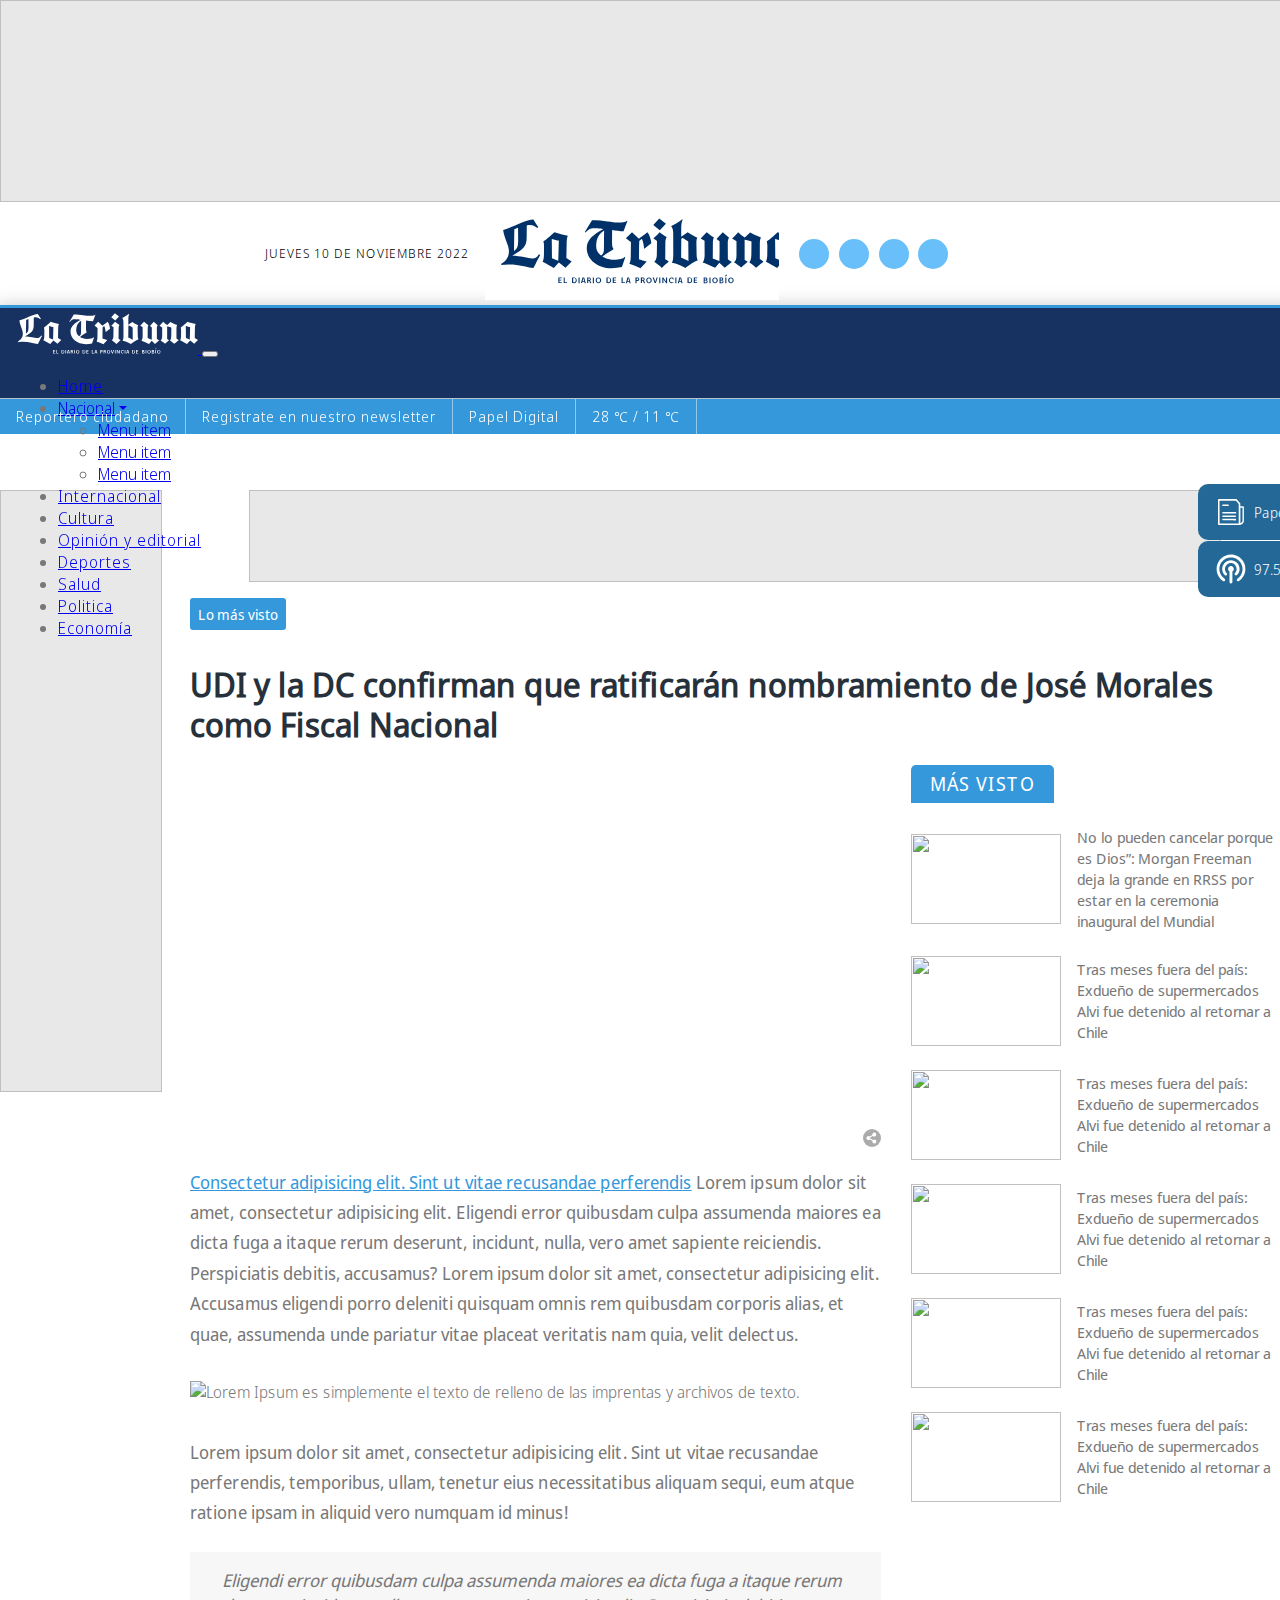
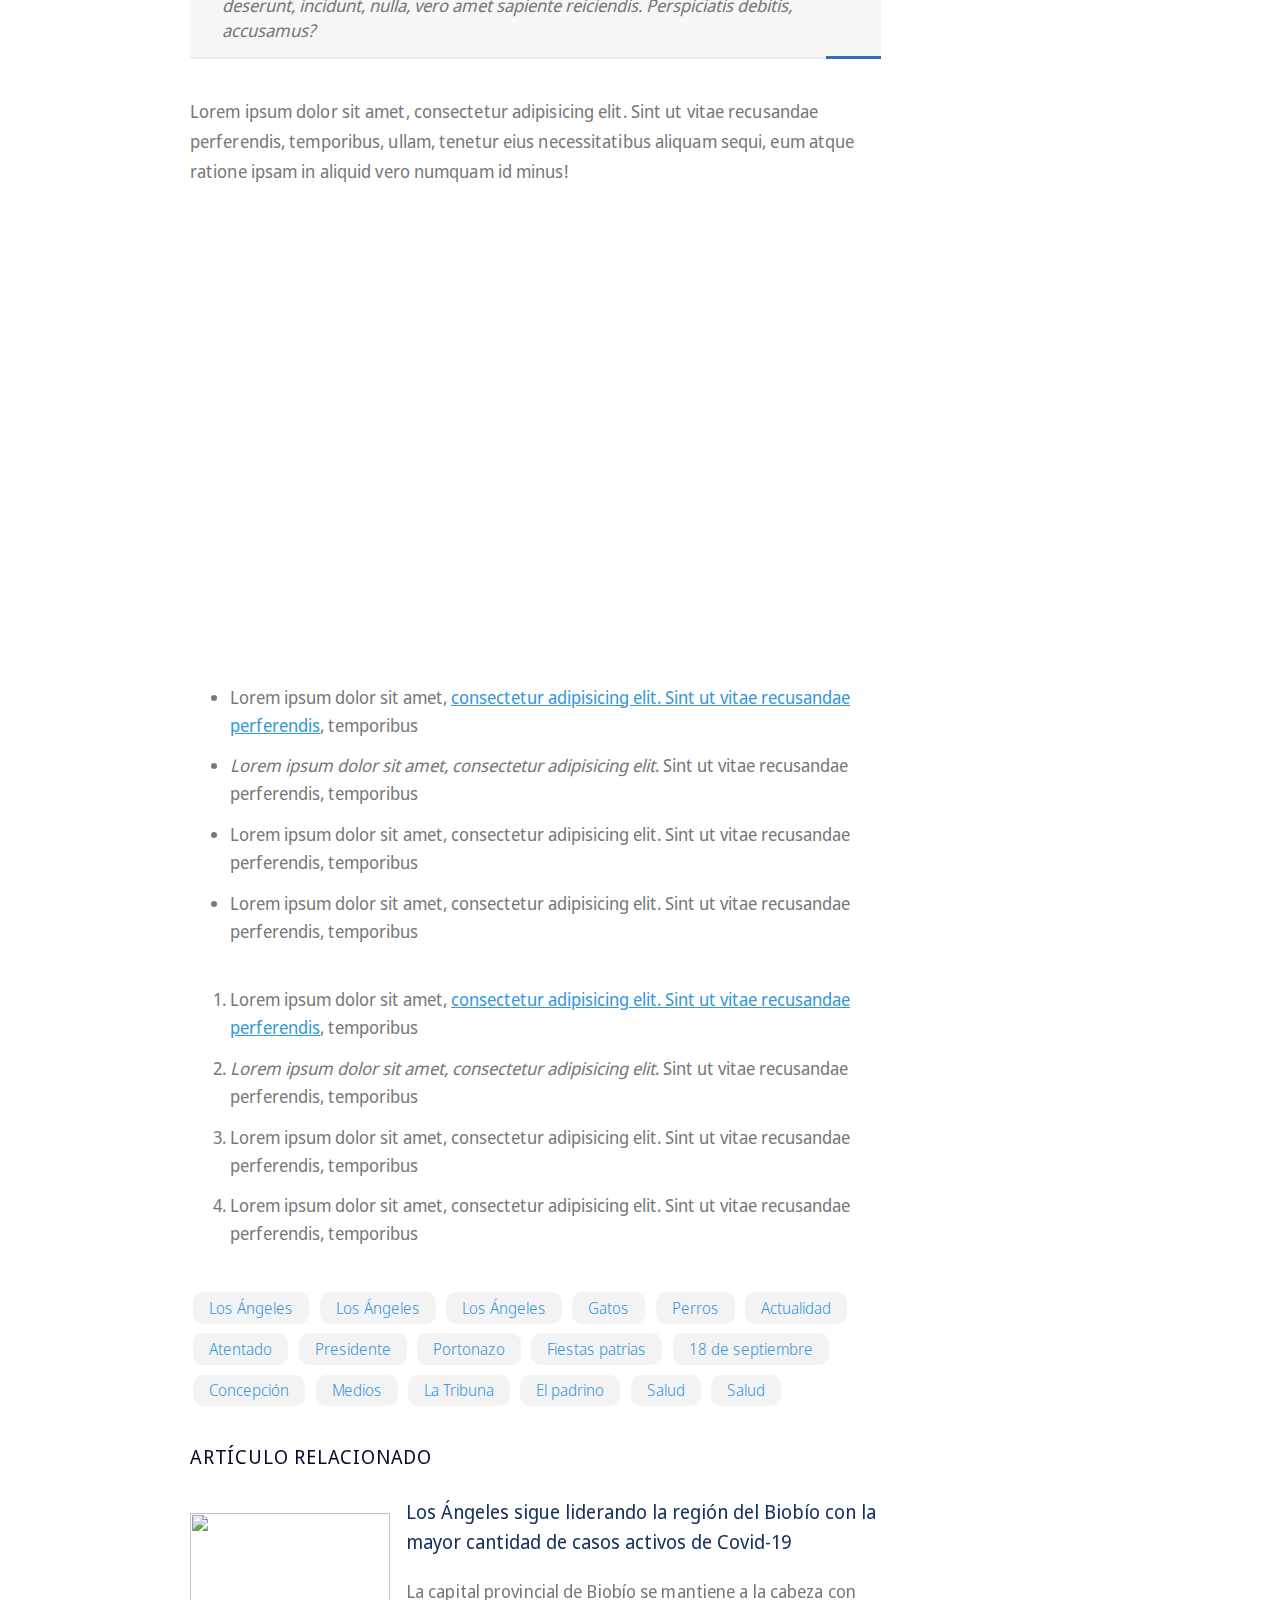
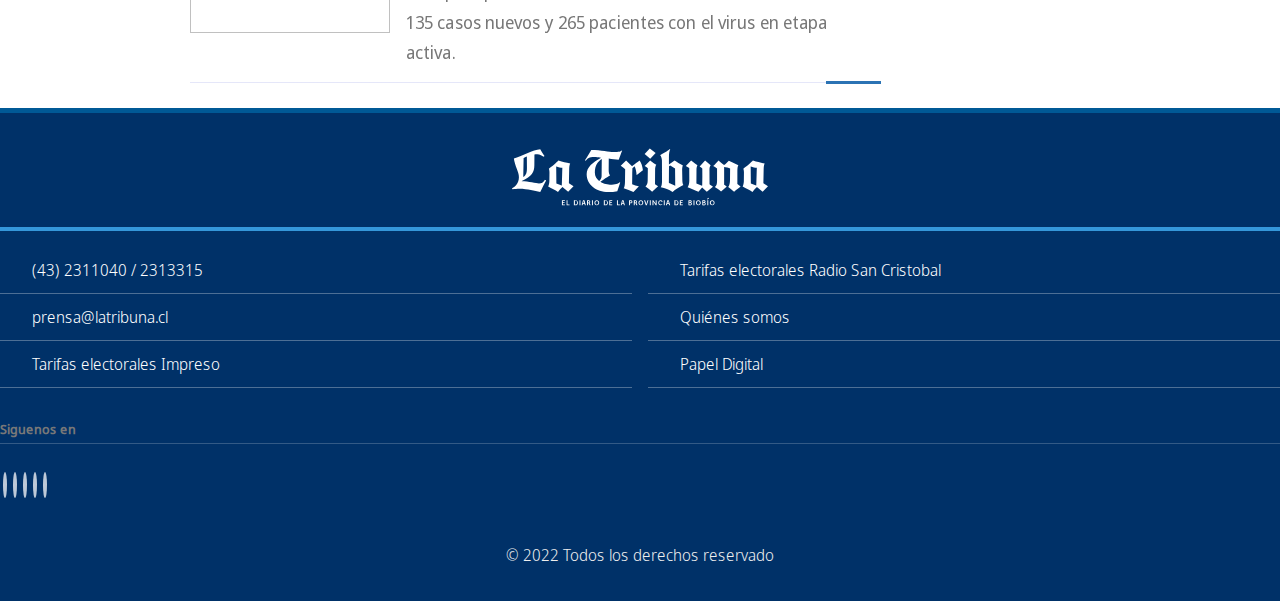
==== single.html @ 09b02135 "Se guardan los cambios se agrega el single" ====
<!DOCTYPE html>
<html lang="en">
<head>
	<meta charset="UTF-8">
	<title>La Tribuna</title>
	<meta name="viewport" content="width=device-width, initial-scale=1  maximum-scale=1 user-scalable=no">
	<meta name="mobile-web-app-capable" content="yes">
	<meta name="apple-mobile-web-app-capable" content="yes">
	<meta name="apple-touch-fullscreen" content="yes">
	<meta name="HandheldFriendly" content="True">
	<link href="https://cdn.jsdelivr.net/npm/bootstrap@5.2.2/dist/css/bootstrap.min.css" rel="stylesheet" integrity="sha384-Zenh87qX5JnK2Jl0vWa8Ck2rdkQ2Bzep5IDxbcnCeuOxjzrPF/et3URy9Bv1WTRi" crossorigin="anonymous">
	
	<link rel="shortcut icon" href="img/favicon.png">
	<link rel="stylesheet" href="css/main.css">
</head>
<body>

	<!-- INICIO HEADER -->
	<header id="brandAdds" class="ad-main-above-nav ad-banner-top-small-sticky">
		<!-- INICIO DE ADS SUPERIOR -->
		<div class="infoAdd">

		</div>
		<!-- CIERRE DE ADS SUPERIOR -->
		<div class="logoHeader container py-3">
			<div class="logoHeader__date">
				<p>Jueves 10 de Noviembre 2022</p>
			</div>
			<div class="logoHeader__img">
				<img src="./img/logo-header-azul.svg" alt="La Tribuna">
			</div>
			<div class="logoHeader__redes">
			
					<a href="" class="redes"><i class="fa fa-facebook"></i></a>
					<a href="" class="redes"><i class="fa fa-twitter"></i></a>
					<a href="" class="redes"><i class="fa fa-instagram"></i></a>
					<a href="" class="redes"><i class="fa-brands fa-youtube"></i></a>
			
			</div>
		</div>
	
		<div class="header__goup">
			<nav class="navbar navbar-expand-lg navbar-dark bg-dark">
				<div class="container">
				  <!-- <a id="logo" class="navbar-brand d-none d-sm-block d-md-block d-lg-none" href="#"> -->
				  <a id="logo" class="navbar-brand" href="#">
					<img class="img-fluid" src="./img/logo-header.svg"  alt="La Tribuna" width="180">
				  </a>
				  <button class="navbar-toggler" type="button" data-bs-toggle="collapse" data-bs-target="#navbarNav" aria-controls="navbarNav" aria-expanded="false" aria-label="Toggle navigation">
					<span class="navbar-toggler-icon"></span>
				  </button>
				  <div class="collapse navbar-collapse" id="navbarNav">
					<ul class="navbar-nav">
					  <li class="nav-item">
						<a class="nav-link" aria-current="page" href="#">Home</a>
					  </li>
					  <li class="btn-group">
						<a href="#" class="nav-link dropdown-toggle active" target="_blank" data-bs-toggle="dropdown" data-bs-auto-close="true" aria-expanded="false">Nacional</a>
						<ul class="dropdown-menu">
							<li><a class="dropdown-item" href="#">Menu item</a></li>
							<li><a class="dropdown-item" href="#">Menu item</a></li>
							<li><a class="dropdown-item" href="#">Menu item</a></li>
						</ul>
					  </li>
					  <li class="nav-item">
						<a class="nav-link" href="#">Internacional</a>
					  </li>
					  <li class="nav-item">
						<a class="nav-link" href="#">Cultura</a>
					  </li>
					  <li class="nav-item">
						<a class="nav-link" href="#">Opinión y editorial</a>
					  </li>
					  <li class="nav-item">
						<a class="nav-link" href="#">Deportes</a>
					  </li>
					  <li class="nav-item">
						<a class="nav-link" href="#">Salud</a>
					  </li>
					  <li class="nav-item">
						<a class="nav-link" href="#">Politica</a>
					  </li>
					  <li class="nav-item">
						<a class="nav-link" href="#">Economía</a>
					  </li>
					</ul>
				  </div>
				</div>
			</nav>
			<div class="redesComunidad">
					<div class="container otro">
						<ul class="opcionesRedes">
							<li><a href="#" target="_blank"><i class="fa-regular fa-message"></i> Reportero ciudadano</a></li>
							<li><a href="#" target="_blank"><i class="fa-solid fa-newspaper"></i> Registrate en nuestro newsletter</a></li>
							<li><a href="#" target="_blank"><i class="fa-regular fa-note-sticky"></i> Papel Digital</a></li>
							<li><a href="#" target="_blank"><i class="fa-solid fa-cloud-sun-rain"></i> 28 &#8451 / 11 &#8451</a></li>
						</ul>
					</div>
			</div>
		</div>

	
	
		
	</header>
	<!-- CIERRE HEADER -->

	<!-- INICIO DE RADIO -->
	<div class="radio">
		<a href="#" target="_blank">
			<img src="./img/icono-radio.svg" alt="Radio San Cristobal">
			<span>97.5 FM San Cristobal</span>
		</a>
	 </div>
	<!-- CIERRE DE RADIO -->

	<!-- INICIO DE RADIO -->
		<div class="edicionImpresa">
			<a href="#" target="_blank">
				<img src="./img/edicion-impresa.svg" alt="Edicion Impresa">
				<span>Papel digital</span>
			</a>
		</div>
	<!-- CIERRE DE RADIO -->

    <!-- INICIO DEL CONTAINER -->
	<div id="contentPost" class="container main-top-container" style="padding-top: 460px;">
        
        <!-- INICIO DE ASIDE -->
        <aside class="ad-aside">
            <!-- INCIO DE ADDS -->
            <div class="infoAdd__160-600" style="position: sticky; top: 120px;">
            </div>
            <!-- CIERRE DE ADDS -->
        </aside>
        <!-- CIERRE DE ASIDE -->

        <!-- INICIO DE ARTICLE CONTAINER -->
        <div class="article-container" id="post">
            <!-- INICIO DE ADDS -->
            <div class="infoAdd__970-90">
            </div>
            <!-- CIERRE DE ADDS -->

            <!-- INICIO DE POST CONTENT -->
            <div class="post__content">
                <!-- INICIO DE CATEGORIA -->
                <div class="category">
                    <a href="#" target="_blank">Lo más visto</a>
                </div>
                <!-- CIERRE DE CATEGORIA -->
                <h1>UDI y la DC confirman que ratificarán nombramiento de José Morales como Fiscal Nacional</h1>
                
            

                <div class="post-main-aside-container">
                    <!-- INICIO DE POST MAIN -->
                    <div class="post-main">
                        <div class="post-image" style="background-image: url(https://media.biobiochile.cl/wp-content/uploads/2022/11/jose-morales-750x400.jpg);">
                            <a href="https://media.biobiochile.cl/wp-content/uploads/2022/11/social-jose-morales-1200x633.jpg" target="_blank">
                                <div class="link-imagen"></div>
                            </a>
                        </div>
                            <!-- INICIO DE DATESHARE -->
                    <div class="dateShare mt-3">
                        <time class="text-secondary"><i class="fa-regular fa-clock"></i> 10:20</time>
                        <div class="share-tool">
                            <div class="despliega-redes">
                                <a href="#" title="Compartir esta nota en Facebook"><i class="fa-brands fa-square-facebook"></i></a>
                                <a href="#" title="¡Tuitealo!"><i class="fa-brands fa-square-twitter"></i></a>
                                <a href="#" title="Compartir esta nota en Whatsapp"><i class="fa-brands fa-square-whatsapp"></i></a>
                            </div>
                            <div class="icono-compartir"></div>
                        </div>
                    </div>
                    <!-- CIERRE DE DATESHARE -->
                    <p><a href="#" target="_blank">Consectetur adipisicing elit. Sint ut vitae recusandae perferendis</a> Lorem ipsum dolor sit amet, consectetur adipisicing elit. Eligendi error quibusdam culpa assumenda maiores ea dicta fuga a itaque rerum deserunt, incidunt, nulla, vero amet sapiente reiciendis. Perspiciatis debitis, accusamus? Lorem ipsum dolor sit amet, consectetur adipisicing elit. Accusamus eligendi porro deleniti quisquam omnis rem quibusdam corporis alias, et quae, assumenda unde pariatur vitae placeat veritatis nam quia, velit delectus.</p>
                        <img src="https://loremflickr.com/320/240?lock=1" alt="Lorem Ipsum es simplemente el texto de relleno de las imprentas y archivos de texto.">
                        <p>Lorem ipsum dolor sit amet, consectetur adipisicing elit. Sint ut vitae recusandae perferendis, temporibus, ullam, tenetur eius necessitatibus aliquam sequi, eum atque ratione ipsam in aliquid vero numquam id minus!</p>

						<div class="embed">
							<cite class="bottom-separator">Eligendi error quibusdam culpa assumenda maiores ea dicta fuga a itaque rerum deserunt, incidunt, nulla, vero amet sapiente reiciendis. Perspiciatis debitis, accusamus?</cite>
						</div>

						<p>Lorem ipsum dolor sit amet, consectetur adipisicing elit. Sint ut vitae recusandae perferendis, temporibus, ullam, tenetur eius necessitatibus aliquam sequi, eum atque ratione ipsam in aliquid vero numquam id minus!</p>
						
                        <!-- INICIO DE EMBED -->
						<div class="embed">

							<!-- Inicio Video -->
							<div class="containerIframe">
								<iframe class="responsive-iframe" src="https://player.vimeo.com/video/82481183?background=1" frameborder="0" allow="autoplay"></iframe>
							</div>
							<!-- /Inicio Video -->
						
							<ul>
								<li>Lorem ipsum dolor sit amet, <a href="#" target="_blank">consectetur adipisicing elit. Sint ut vitae recusandae perferendis</a>, temporibus</li>
								<li><i>Lorem ipsum dolor sit amet, consectetur adipisicing elit</i>. Sint ut vitae recusandae perferendis, temporibus</li>
								<li>Lorem ipsum dolor sit amet, consectetur adipisicing elit. Sint ut vitae recusandae perferendis, temporibus</li>
								<li>Lorem ipsum dolor sit amet, consectetur adipisicing elit. Sint ut vitae recusandae perferendis, temporibus</li>
							</ul>
							<!-- / Lista -->

							<ol>
								<li>Lorem ipsum dolor sit amet, <a href="#" target="_blank">consectetur adipisicing elit. Sint ut vitae recusandae perferendis</a>, temporibus</li>
								<li><i>Lorem ipsum dolor sit amet, consectetur adipisicing elit</i>. Sint ut vitae recusandae perferendis, temporibus</li>
								<li>Lorem ipsum dolor sit amet, consectetur adipisicing elit. Sint ut vitae recusandae perferendis, temporibus</li>
								<li>Lorem ipsum dolor sit amet, consectetur adipisicing elit. Sint ut vitae recusandae perferendis, temporibus</li>
							</ol>
							<!-- Cierre Video -->

                            
                    </div>
                    <!-- CIERRE DE EMBED -->

                    <!-- INICIO DE EMBED -->
                    <div class="embed">
                        <a class="tag-link" href="/tag/los-angeles" title="Los Ángeles">Los Ángeles</a>
                        <a class="tag-link" href="/tag/salud" title="Salud">Los Ángeles</a>
                        <a class="tag-link" href="/tag/salud" title="Salud">Los Ángeles</a>
                        <a class="tag-link" href="/tag/salud" title="Salud">Gatos</a>
                        <a class="tag-link" href="/tag/salud" title="Salud">Perros</a>
                        <a class="tag-link" href="/tag/salud" title="Salud">Actualidad</a>
                        <a class="tag-link" href="/tag/salud" title="Salud">Atentado</a>
                        <a class="tag-link" href="/tag/salud" title="Salud">Presidente</a>
                        <a class="tag-link" href="/tag/salud" title="Salud">Portonazo</a>
                        <a class="tag-link" href="/tag/salud" title="Salud">Fiestas patrias</a>
                        <a class="tag-link" href="/tag/salud" title="Salud">18 de septiembre</a>
                        <a class="tag-link" href="/tag/salud" title="Salud">Concepción</a>
                        <a class="tag-link" href="/tag/salud" title="Salud">Medios</a>
                        <a class="tag-link" href="/tag/salud" title="Salud">La Tribuna</a>
                        <a class="tag-link" href="/tag/salud" title="Salud">El padrino</a>
                        <a class="tag-link" href="/tag/salud" title="Salud">Salud</a>
                        <a class="tag-link" href="/tag/salud" title="Salud">Salud</a>
                    </div>
                    <!-- CIERRE DE EMBED -->




                    <article class="content__articuloRelacionado bottom-separator">
                        <div class="content__articuloRelacionado-titulo">
                            Artículo relacionado
                        </div>
                        <div class="content__articuloRelacionado-imagenTitulo">
                            <a href="#" target="_blank">
                                <img src="https://images.latribuna.cl/2022/08/covid-local-1308-255x170.jpg">
                                <div>
                                    <h3>Los Ángeles sigue liderando la región del Biobío con la mayor cantidad de casos activos de Covid-19</h3>
                                    <p>La capital provincial de Biobío se mantiene a la cabeza con 135 casos nuevos y 265 pacientes con el virus en etapa activa.</p>
                                </div>

                            </a>
                        </div>
                    </article>

                    


                    </div>
                    <!-- CIERRE DE POST MAIN -->

                    <!-- INICIO DE POST ASIDE -->
                    <div class="post-aside">
                        <div class="hederSection border-bottom">
                            <h2 class="background-celeste">Más visto</h2>
                        </div>
                        <div class="bodySection">
                            <article class="article__loMasVisto">
                                <img src="http://placehold.jp/300x200.png" alt="">
                                <h3>No lo pueden cancelar porque es Dios”: Morgan Freeman deja la grande en RRSS por estar en la ceremonia inaugural del Mundial</h3>
                            </article>
                            <article class="article__loMasVisto">
                                <img src="http://placehold.jp/300x200.png" alt="">
                                <h3>Tras meses fuera del país: Exdueño de supermercados Alvi fue detenido al retornar a Chile</h3>
                            </article>
                            <article class="article__loMasVisto">
                                <img src="http://placehold.jp/300x200.png" alt="">
                                <h3>Tras meses fuera del país: Exdueño de supermercados Alvi fue detenido al retornar a Chile</h3>
                            </article>
                            <article class="article__loMasVisto">
                                <img src="http://placehold.jp/300x200.png" alt="">
                                <h3>Tras meses fuera del país: Exdueño de supermercados Alvi fue detenido al retornar a Chile</h3>
                            </article>
                            <article class="article__loMasVisto">
                                <img src="http://placehold.jp/300x200.png" alt="">
                                <h3>Tras meses fuera del país: Exdueño de supermercados Alvi fue detenido al retornar a Chile</h3>
                            </article>
                            <article class="article__loMasVisto">
                                <img src="http://placehold.jp/300x200.png" alt="">
                                <h3>Tras meses fuera del país: Exdueño de supermercados Alvi fue detenido al retornar a Chile</h3>
                            </article>
                        </div>
                    </div>
                    <!-- CIERRE DE POST ASIDE -->
                </div>
            
            </div>
            <!-- CIERRE DE POST CONTENT -->
   
        </div>
        <!-- CIERRE DE ARTICLE CONTAINER -->
    </div>
	</div>
    <!-- CIERRE DEL CONTAINER -->

	

	<!-- INICIO DE FOOTER -->
	<!-- footer -->
	<div class="footer">
		<div class="container">
			<div class="row">
				<div class="col-12">
					<div class="about-us-foot">
						<img src="./img/logo-header.svg" alt="La Tribuna">
					</div>
				</div>
			</div>	

			<div class="row">
			<div class="col-lg-8 col-md-12 col-sm-12 col-12">
				<ul>
					<li><i class="fas fa-phone" aria-hidden="true"></i> <a href="tel:+56432311040">(43) 2311040 / 2313315</a></li>
					<li><i class="fas fa-envelope" aria-hidden="true"></i><a href="mailto:prensa@latribuna.cl"> prensa@latribuna.cl</a></li>
					<li><i class="far fa-newspaper" aria-hidden="true"></i> <a target="_blank" href="https://tarifas.servel.cl/visualizar/e00fb257cfbc2048d08678afe2abf142d3293169">Tarifas electorales Impreso</a></li>
					<li><i class="fas fa-globe" aria-hidden="true"></i> <a target="_blank" href="https://tarifas.servel.cl/visualizar/95ce67a95fb76ab3ab5441fd249abcbd1836d582">Tarifas electorales Radio San Cristobal</a></li>
					<li><i class="fa-solid fa-link"></i><a target="_blank" href="https://www.latribuna.cl/paginas/informacion-corporativa.html" title="Quienes Somos">Quiénes somos</a></li>
					<li><i class="fa-solid fa-link"></i><a target="_blank" href="https://diario.latribuna.cl/library" title="Papel digital">Papel Digital</a></li>
				</ul>
			</div>

			
		    <div class="col-lg-4 col-md-12 col-sm-12 col-12">
	
				<h5 class="text-white text-uppercase h6 siguenos">Siguenos en</h5>
				<div class="social-media">
					<a href=""><i class="fa fa-facebook"></i></a>
					<a href=""><i class="fa fa-twitter"></i></a>
					<a href=""><i class="fa fa-instagram"></i></a>
					<a href=""><i class="fa-brands fa-youtube"></i></a>
					<a href=""><i class="fa-solid fa-rss"></i></a>
				</div>
				<!-- <div class="radio__footer">
					<a href="#">
						<img src="./img/radio-san-cristobal-white.svg" alt="logo">
					</a>
				</div> -->
			</div>
			</div>

			<div id="top">
				<a href="#"><i class="fa-solid fa-angle-up"></i></a>
			</div>
			
			<div class="copyright">
				<span>© 2022 Todos los derechos reservado </span>
			</div>

		</div>
	</div>

	<!-- end footer -->
	<!-- CIERRE DE FOOTER -->
	  



	<!-- scripts -->
	<script src="js/jquery.min.js"></script>
	<script src="https://kit.fontawesome.com/f6f28e61f7.js" crossorigin="anonymous"></script>
	<script src="https://cdn.jsdelivr.net/npm/bootstrap@5.2.2/dist/js/bootstrap.bundle.min.js" integrity="sha384-OERcA2EqjJCMA+/3y+gxIOqMEjwtxJY7qPCqsdltbNJuaOe923+mo//f6V8Qbsw3" crossorigin="anonymous"></script>
	<script src="js/main.js"></script>

</body>
</html>
---- css/main.css ----
@font-face {
    font-family: 'Noto Sans Display';
    src: url('../font/NotoSansDisplay-Light.woff') format('woff2'),
        url('../font/NotoSansDisplay-Light.woff') format('woff');
    font-weight: 300;
    font-style: normal;
    font-display: swap;
}

@font-face {
    font-family: 'Noto Sans Display';
    src: url('../font/NotoSansDisplay-Regular.woff2') format('woff2'),
        url('../font/NotoSansDisplay-Regular.woff') format('woff');
    font-weight: normal;
    font-style: normal;
    font-display: swap;
}

/* ------------------------------
  Import Google Web Font
---------------------------------*/
/* @import url('https://fonts.googleapis.com/css?family=Open+Sans:400,600,700'); */

/* ------------------------------
  General
---------------------------------*/
body {
	margin: 0;
	font-size: 16px;
	font-family: 'Noto Sans Display', sans-serif;
	background: #fff;
    /* background: #192d51; */
	background-size: cover;
	color: #787878;
	font-weight: 300;
}

.navbar{
    border-bottom: 1px solid #f0f0f0bd;
    height: 80px;
    width: 100%;
    padding: 5px 18px;
    border-top: 3px solid #3498db;
    box-shadow: 1px 7px 18px 5px rgb(0 0 0 / 25%);
}

.bg-dark {
	background-color: #173160!important;
}

.brandMenu{
	display: flex;
}

ul.menu{
	display: flex;
    margin: 0;
	padding: 0;
    list-style: none;
	align-items: center;
}

ul.menu li{
	border-right: 1px solid rgb(209, 209, 209);
    height: 20px;
    display: flex;
    align-items: center;
	padding: 0 0.6rem;
}

ul.menu li a{
	font-size: 0.7rem;
    letter-spacing: 1px;
	text-decoration: none;
	color: #bdbdbd;
	text-transform: uppercase;
}

ul.menu li a.active{
	font-size: 0.89rem;
    letter-spacing: 1px;
	text-decoration: none;
	color: #ffffff;
	text-transform: uppercase;
	border-bottom: 2px solid #3498db;
	position: relative;
}

/* ul.menu li a.active:after{
	position: absolute;
    content: '';
    width: 0px;
    height: 0px;
    border-style: solid;
    border-width: 0 10px 10px 10px;
    border-color: transparent transparent #3498db transparent;
    transform: rotate(180deg);
    top: 21px;
    left: 12px;
} */

.infoAdd{
	width: 100%;
	height: 200px;
    background-color: #e8e8e8;
    border: 1px solid silver;
}

.infoAdd__300-600{
    width: 300px;
    height: 600px;
    margin: 0 auto;
    background-color: #e8e8e8;
    border: 1px solid silver;
}

.infoAdd__300-200{
    width: 300px;
    height: 200px;
    margin: 0 auto;
    background-color: #e8e8e8;
    border: 1px solid silver;
}

.infoAdd__160-600{
    width: 160px;
    height: 600px;
    margin: 0 auto 1rem auto;
    background-color: #e8e8e8;
    border: 1px solid silver;
}

.infoAdd__90-728{
    width: 728px;
    height: 90px;
    margin: 0 auto 1.5rem auto;
    background-color: #e8e8e8;
    border: 1px solid silver;
}

.text-bg-dark {
    color: #fff!important;
    background-color: rgba(52,152,219,1)!important;
}

/* li.nav-item {
    border-bottom: 1px solid #fff;
} */

li.nav-item a {
    letter-spacing: 1px;
}

li.nav-item a i {
    margin-right: 2px;
}
.pronostico{
    display: flex;
    flex-direction: column;
    background-color: rgb(0 0 0 / 15%);
    padding: 1rem;
    border-radius: 0.5rem;
    margin: 0 0 1rem 0;
}

.pronostico h4{
	text-align: center;
	border-bottom: 1px solid #fff;
	padding-bottom: 0.8rem;
}
.pronostico span{
	border-bottom: 1px solid #fff;
	padding-bottom: 0.4rem;
}

.pronostico a{
	color: #fff;
    text-decoration: none;
    padding-top: 0.7rem;
    padding-bottom: 0rem;
    letter-spacing: 1px;
    font-size: 0.89rem;
}

.contentInfoUltimasNoticias img{
	object-fit: cover;
	width: 100%;
	height: 300px;
}

.contentInfoUltimasNoticias{
	position: relative;
	z-index: 0;
	width: 100%;
	height: auto;
	overflow: hidden;
}

.contentInfoUltimasNoticias:after{
	content:'';
	width: 100%;
	height: 320px;
	background: rgb(255,255,255);
	background: linear-gradient(180deg, rgba(255,255,255,0.19) 0%, rgba(0,0,0,1) 100%);
	position: absolute;
	bottom: 0;
	left: 0;
	z-index: 1;
}

.contentInfoUltimasNoticias__info{
	width: 100%;
	height: auto;
	position: absolute;
	bottom: 0;
	/* padding: 0 1.5rem 1.5rem 1.5rem; */
    padding: 0 2.5rem 1.5rem 3.5rem;
	z-index: 2;
}

.contentInfoUltimasNoticias__info .category{
    background: grey;
    padding: 0.01rem 0.5rem 0.2rem;
    display: inline-block;
    border-radius: 3px;
    margin-bottom: 0.8rem;
    font-weight: lighter;
}

.contentInfoUltimasNoticias__info h2{
	color: #fff;
    /* letter-spacing: 1px;
    font-size: 0.89rem;
    line-height: 15px; */

}

.contentInfoUltimasNoticias__info h2 a{
    color: #fff;
    text-decoration: none;
    font-size: 0.89rem;
    font-weight: lighter;
    line-height: 20px;
    margin-bottom: 1rem;
    display: block;
}

.category{
    /* background: grey; */
    background:#3498db;
    padding: 0.3rem 0.5rem;
    display: inline-block;
    border-radius: 3px;
    margin-bottom: 0.8rem;
	font-weight: lighter;
    color: #fff!important;
    font-size: 1rem;
}
.category a{
	color: #fff!important;
	text-decoration: none;
	font-weight: 400;
    font-size: 0.89rem!important;
}

time{
	color: #fff;
	font-weight: 400;
	font-size:0.8rem;
	font-weight: lighter;
	letter-spacing: 1px;
}

.carousel-control-next, .carousel-control-prev {
    position: absolute;
    top: 0;
    bottom: 0;
    z-index: 1;
    display: flex;
    align-items: center;
    justify-content: center;
    width: 15%;
    padding: 0;
    color: rgb(96, 96, 96);
    text-align: center;
    background: 0 0;
    border: 0;
    opacity: .5;
    transition: opacity .15s ease;
}

.carousel-control-prev {
	left: 0;
    background: #3498db;
    width: 30px;
}

.carousel-control-next {
    right: 0;
	background: #3498db;
    width: 30px;
}

.bgGrey{
	/* background-color: #E3E3E3; */
    /* background: rgb(255,255,255);
    background: linear-gradient(180deg, rgba(255,255,255,0.852000175070028) 0%, rgba(227,227,227,1) 100%); */

    /* background: rgb(249,249,249);
    background: linear-gradient(180deg, rgba(249,249,249,0.852000175070028) 0%, rgba(227,227,227,1) 100%); */

    /* Permalink - use to edit and share this gradient: https://colorzilla.com/gradient-editor/#ffffff+0,dddddd+44,dddddd+57,ffffff+100&0+0,0+100 */
/* Permalink - use to edit and share this gradient: https://colorzilla.com/gradient-editor/#ffffff+0,dddddd+50,ffffff+100 */
background: rgb(255,255,255); /* Old browsers */
background: -moz-linear-gradient(left,  rgba(255,255,255,1) 0%, rgba(221,221,221,1) 50%, rgba(255,255,255,1) 100%); /* FF3.6-15 */
background: -webkit-linear-gradient(left,  rgba(255,255,255,1) 0%,rgba(221,221,221,1) 50%,rgba(255,255,255,1) 100%); /* Chrome10-25,Safari5.1-6 */
background: linear-gradient(to right,  rgba(255,255,255,1) 0%,rgba(221,221,221,1) 50%,rgba(255,255,255,1) 100%); /* W3C, IE10+, FF16+, Chrome26+, Opera12+, Safari7+ */
filter: progid:DXImageTransform.Microsoft.gradient( startColorstr='#ffffff', endColorstr='#ffffff',GradientType=1 ); /* IE6-9 */


}

.bgBlue{
	background-color: #3498db;
}

.noticias_primary{background: #939393!important;}
.noticias_secondary{background: #a3a3a3!important;}
.nacional_primary{background: #6D4C41!important;}
.nacional_secondary{background: #8D6E63!important;}
.internacional_primary{background: #eec70b!important;}
.internacional_secondary{background: #fad512!important;}
.cultura_primary{background: #D81B60!important;}
.cultura_secondary{background: #FF5C8D!important;}
.opinion_primary{background: #78909C!important;}
.opinion_secondary{background: #A7C0CD!important;}
.deportes_primary{background: #FF3D00!important;}
.deportes_secondary{background: #FF7539!important;}
.emprende_primary{background: #388E3C!important;}
.emprende_secondary{background: #6ABF69!important;}
.salud_primary{background: #0093C4!important;}
.salud_secondary{background: #4FC3F7!important;}
.politica_primary{background: #F57C00!important;;}
.politica_secondary{background: #FFAD42!important;;}
.economia_primary{background: #424242!important;;}
.economia_secondary{background: #6D6D6D!important;;}
.policial_primary{background: #002171!important;;}
.policial_secondary{background: #0D47A1!important;;}


.headerSection{
	width: 100%;
	height: auto;
	/* background: red; */
}

.headerSection .category{
    /* background: grey; */
    background: #3498db;
    padding: 0.8rem 1.5rem;
    display: inline-block;
    border-radius: 3px 3px 0 0;
	font-weight: lighter;
	margin-bottom: 0;
    text-transform: uppercase;
    letter-spacing: 1px;
}

.bodySection{
	width: 100%;
	height: auto;
	overflow: hidden;
    /* border-top: 1px solid #eaeaea; */
    /* box-shadow: 0px 0px 3px rgb(0 0 0 / 18%); */
	/* background: purple; */
}

/* cardSection */
.cardSection{
    width: 100%;
    height: auto;
    overflow: hidden;
    display: flex;
    flex-direction: column;
    justify-content: flex-start;
    background: #fff;
    margin: 1rem 0;
    /* box-shadow: 0px 0px 6px rgb(0 0 0 / 18%); */
    border-radius: 5px;
}

.cardSection img{
    object-fit: cover;
    width: 100%;
    height: 135px;
    margin: 0;
}

.cardSection__text .category{
    background: grey;
    padding: 0.01rem 0.5rem 0.2rem;
    display: inline-block;
    border-radius: 3px;
    margin-bottom: 0.8rem;
    font-weight: lighter;
}

.cardSection__text .category a{
    color: #fff;
	text-decoration: none;
	font-weight: 400;
    font-size: 0.8rem!important;
}

.cardSection__text{
    padding: 1rem;
    display: flex;
    flex-direction: column;
    align-items: start;
    justify-content: space-around;
}

.cardSection__text h2{
    color: #27313B;
    font-size: 1rem;
    line-height: 22px;
    margin-bottom: 1rem;
}

.cardSection__text h2 a{
	color: #27313B;
	text-decoration: none;
}

.cardSection__text time{
	color: #27313B;
	font-weight: 400;
	font-size: 0.8rem;
	font-weight: lighter;
	letter-spacing: 1px;
}

.section-gran-titular .article.main-article .article-image:before {
    content: "";
    display: block;
    padding-top: 52.8378378378%;
}

.section-gran-titular .article.main-article .article-title {
    font-size: 30px;
    font-weight: 700;
    line-height: 37px;
    margin-bottom: 0;
    color: #27313B;
}

.article.main-article .article-image {
    margin-bottom: 0;
    position: relative;
}

.article .article-image {
    margin-bottom: 12px;
    position: relative;
}

.article .article-image, .image-cover {
    background-position: 50%;
    background-size: cover;
}

.article.main-article .article-text-container {
    background-color: #fff;
    padding: 25px 15px 15px 25px;
    margin: -19px 8px 0;
    position: relative;
    z-index: 1;
    border-radius: 3px 3px 0;
}



.carousel-indicators .active {
    opacity: 1;
}
.carousel-indicators [data-bs-target] {
    box-sizing: content-box;
    flex: 0 1 auto;
    width: 10px;
    height:10px;
    padding: 0;
    margin-right: 3px;
    margin-left: 3px;
    text-indent: -999px;
    cursor: pointer;
    background-color: #50c3f7!important;
    background-clip: padding-box;
    border: 0;
    border-top: 10px solid transparent;
    border-bottom: 10px solid transparent;
    opacity: .5;
    transition: opacity .6s ease;
    border-radius: 100%;
    /* border: 2px solid #173160; */
}

.carousel-indicators {
    position: absolute;
    right: 0;
    bottom:0;
    left: 0;
    z-index: 2;
    display: flex;
    justify-content: center;
    padding: 0;
    margin-right: 15%;
    margin-bottom: -2rem;
    margin-left: 15%;
    list-style: none;
}

.carousel-inner a{
    text-decoration: none;
    color: #8f8f8f;
    font-size: 1.3rem;
}

.bottom-separator {
    position: relative;
}

.bottom-separator:after {
    background: linear-gradient(#2b73b4,#2b73b4) 100%/55px 3px no-repeat ,linear-gradient(rgba(0,16,194,.1),rgba(0,16,194,.1)) 0/100% 1px no-repeat;
    bottom: 0px;
    content: "";
    display: block;
    height: 3px;
    left: 0;
    position: absolute;
    width: 100%;
}

#carouselIndicatorsEdicionImpresa img{
    /* width: 100%!important; */
    margin: 0 auto;
}

.card{
    border: 1px solid transparent!important;
}

.card-img-top {
    border-top-left-radius: 3px!important;
    border-top-right-radius: 3px!important;
    border-bottom-right-radius: 3px!important;
    border-bottom-left-radius: 3px!important;
}

.logoHeader{
    display: flex;
    justify-content:space-around;
    align-items: center;
    background-color: #fff;
    max-width: 70%;
    margin: 0 auto;
}

.logoHeader__date{
    width: 33.333%;
    height: auto;
    overflow: hidden;
    text-align: right;
}

.logoHeader__date p{
    margin: 0 1rem 0 0;
    padding: 0;
    /* border: 1px solid red; */
    height: 20px;
    font-size: 0.79rem;
    letter-spacing: 1px;
    color: #000;
    text-transform: uppercase;
    
}

.logoHeader__img{
    width: 33.333%;
    height: auto;
    text-align: center;
    overflow: hidden;
    position: relative;
}

.logoHeader__img img{
    width: 60%;
    background: #FFF;
    position: relative;
    z-index: 1;
    padding: 1rem;
}

.logoHeader__img:after{
    position: absolute;
    content: '';
    width: 100%;
    height: 1px;
    top: 41px;
    background-color: #80808038;
    z-index: 0;
    left: 0;
}

.logoHeader__redes{
    width: 33.333%;
    height: auto;
    display: flex;
    align-items: center;
    justify-content: start;
    margin: 0 0 0 1rem;
}

.logoHeader__redes-content{
    width: 100%;
    height: 35px;
    /* display: flex;
    align-items: center;
    justify-content: end; */
}

/* .logoHeader__date,.logoHeader__img,.logoHeader__redes, .logoHeader__redes-content{
    border: 1px solid red;
} */

.logoHeader__redes a{
    width: 30px;
    height: 30px;
    display: flex;
    justify-content: center;
    align-items: center;
    margin: 0 0.3rem;
    text-decoration: none;
    border-radius: 100%;
    background: #69bff9;
    color: #fff;
    transition: all 0.3s ease-in-out;
}

.logoHeader__redes a:hover{
    width: 30px;
    height: 30px;
    display: flex;
    justify-content: center;
    align-items: center;
    margin: 0 0.3rem;
    text-decoration: none;
    border-radius: 100%;
    background: #4471c6;
    color: #fff;
}

.cardContentMedios{
    background: #e5f4ff;
    border-radius: 0.3rem;
    width: 100%;
    height: auto;
    display: flex;
    justify-content: center;
    align-items: center;
    padding: 1rem 0;
    border: 1px solid #d5dde2;
    box-shadow: 0px 1px 6px rgb(0 0 0 / 14%);
}



.cardContentMedios img{
    width: 100%;
    height: 70px;
}



.cardContentMedios .pronostico{
    display: flex;
    flex-direction: column;
    padding: 0;
    border-radius: 0.5rem;
    margin: 0;
    width: 90%;
    background-color: transparent;
}

.cardContentMedios .pronostico h5{
    text-align: center;
    border-bottom: 1px solid #3498db75;
    padding: 0;
    margin: 0 0 2px 0;
    color: #4d85c6;
    font-size: 1.3rem;
}
.cardContentMedios .pronostico span{
    border-bottom: 1px solid #3498db75;
	margin: 0 0 2px 0;
    padding: 0;
    color: #4d85c6;
    font-size: 0.8rem;
}

.cardContentMedios .pronostico a{
	color: #4d85c6;
    text-decoration: none;
    margin: 0;
    padding: 0;
    letter-spacing: 1px;
    font-size: 0.89rem;
}

.radio {
    width: 220px;
    opacity: 1;
    transition: all 0.3s ease-in-out;
    cursor: pointer;
    margin: 0;
    position: fixed;
    right: -164px;
    background: #236897;
    padding: 0.5rem 0.8rem;
    border-radius: 10px 0 0 10px;
    top: 541px;
    z-index: 6001;
}

.radio a{
    display: flex;
    flex-wrap: nowrap;
    justify-content: start;
    align-items: center;
    color: #fff;
    text-decoration: none;
    font-size: 0.89rem;
}

/* #2c7fb7 */
.radio:hover {
    width: 220px;
    opacity: 1;
    transition: all 0.3s ease-in-out;
    cursor: pointer;
    margin: 0;
    position: fixed;
    right: 0;
    background: #2c7fb7;
    padding: 0.5rem 0.8rem;
    border-radius: 10px 0 0 10px;
}

.radio img{
    width: 40px;
    margin: 0 3px 0 0;
}


.edicionImpresa {
    width: 197px;
    opacity: 1;
    transition: all 0.3s ease-in-out;
    cursor: pointer;
    margin: 0;
    position: fixed;
    right: -141px;
    background: #236897;
    padding: 0.5rem 0.8rem;
    border-radius: 10px 0 0 10px;
    top: 484px;
    z-index: 6001;
}

.edicionImpresa a{
    display: flex;
    justify-content: start;
    align-items: center;
    color: #fff;
    text-decoration: none;
    text-transform: none;
    letter-spacing: 0;
    font-size: 0.89rem;
}

.edicionImpresa:hover {
    width: 197px;
    opacity: 1;
    transition: all 0.3s ease-in-out;
    cursor: pointer;
    margin: 0;
    position: fixed;
    right: 0;
    background: #2c7fb7;
    padding: 0.5rem 0.8rem;
    border-radius: 10px 0 0 10px;
}

.edicionImpresa img{
    width: 40px;
    margin: 0 3px 0 0;
}


.redesComunidad{
    width: 100%;
    height: 35px;
    background-color: #3498db;
}

ul.opcionesRedes{
    display: flex;
    list-style: none;
    margin: 0;
    padding: 0;
}

ul.opcionesRedes li{
    margin: 0;
    padding: 0;
    height: 35px;
    display: flex;
    justify-content: center;
    align-items: center;
    border-right: 1px solid #ffffff78;
}

ul.opcionesRedes li a{
    margin: 0;
    padding: 0 1rem;
    text-decoration: none;
    color: #fff;
    letter-spacing: 1px;
    font-size: 0.89rem;
}

.otro{
    display: flex;
    justify-content:start;
    align-items: center;
}

#live-latribuna {
    margin-bottom: 15px;
    position: relative;
}

#online_laTribuna{
    border-radius:0.5rem;
    background-color: #3498db;
    padding:0;
    margin: 0 0 1rem 0;
}

#online_laTribuna iframe{
    border-radius: 3px;
    padding: 2.5rem 0 0.8rem 0;
}

.containerIframe {
	position: relative;
	width: 100%;
	overflow: hidden;
	/* padding-top: 62.5%;  8:5 Aspect Ratio */
    padding-top: 67.5%; /* 8:5 Aspect Ratio */
  }

.responsive-iframe {
	position: absolute;
    top: 2px;
	left: 0;
	bottom: 0;
	right: 0;
	width: 100%;
	height: 100%;
	border: none;
}


.contentCardOption {
    display: flex;
    justify-content: flex-start;
    align-items: center;
    width: 100%;
}

.cardOption {
    width: 20%;
    height: auto;
    overflow: hidden;
    margin: 1rem;
    padding: 1rem 0 0 0;
}

ul.dropdown-menu.show {
    padding: 0;
    overflow: hidden;
}

@media (max-width: 600px) {
    .contentCardOption {
        display: flex;
        justify-content: center;
        align-items: center;
        width: 100%;
        flex-wrap: wrap;
    }
    
    .cardOption {
        width: 31%;
        height: auto;
        overflow: hidden;
        /* padding: 1rem 0.5rem; */
        padding: 0;
        margin: 0 2px;
    }
    .cardOption img {
        width: 30px;
        height: auto;
        margin-top:10px
    }
    .cardOption h5 {
        font-size: 1rem!important;
    }
}

.containerIframe .category {
    background: #0000001f;
    padding: 0.3rem 0.5rem;
    display: block;
    border-radius: 3px;
    margin-bottom: 0.8rem;
    font-weight: lighter;
    color: #fff!important;
    font-size: 1rem;
    top: 0;
    position: absolute;
    width: 100%;
    font-weight: 400;
}

.footer {
    border-top: 5px solid #005996;
    background: #003168;
    padding: 35px 0;
    position: relative;
}

#top {
    width: 62px;
    height: 60px;
    border-radius: 100%;
    background: #0093C4;
    border: 5px solid rgb(87 166 219);
    position: fixed;
    bottom: 20px;
    right: 120px;
    display: flex;
    justify-content: center;
    align-items: center;
    color: #fff;
    font-size: 1.5rem;
}



#top a i{
    color: #fff;
}

.about-us-foot {
    text-align: center;
    color: #eee;
    border-bottom: 4px solid #3597da;
    margin-bottom: 1rem;
}

.about-us-foot img {
    max-width: 20%;
    margin-bottom: 1rem;
}

.footer ul {
    width: 100%;
    height: auto;
    overflow: hidden;
    list-style: none;
    margin: 0 0 2rem 0;
    padding: 0;
    -moz-column-count: 2;
    -moz-column-gap: 0px;
    -webkit-column-count: 2;
    -webkit-column-gap: 0px;
    column-count: 2;
    column-gap: 1rem;
}

.footer ul li {
    list-style: none;
    border-bottom: 1px solid #ffffff4d;
    padding: 0.5rem 0;
    display: flex;
    justify-content: flex-start;
    align-items: center;
}

.footer ul li a {
    color: #fff;
    text-decoration: none;
    transition: all 0.3s ease-in-out;

}

.footer ul li a:hover {
    color:#63b6ed;
    text-decoration: none;
    transition: all 0.3s ease-in-out; 
}

.social-media {
    text-align: left;
    margin: 16px 0 0;
    padding-bottom: 20px;
}

.social-media a {
    margin: 0 3px;
}

.copyright {
    text-align: center;
    padding: 20px 0 0 0;
}

.copyright span {
    color: #eeeeee;
    text-align: center;
}

.social-media a i {
    text-align: center;
    color: #ffffff;
    border: 2px solid #ffffffbd;
    height: 40px;
    width: 40px;
    margin: auto;
    border-radius: 50%;
    line-height: 38px;
    transition: all 0.3s ease-in-out;
    background: transparent;
}

.social-media a i:hover {
    text-align: center;
    color: #ffffff;
    border: 2px solid #ffffffbd;
    height: 40px;
    width: 40px;
    margin: auto;
    border-radius: 50%;
    line-height: 38px;
    background:#3498db ;
}


.footer ul li i {
    color: #fff;
    width: 30px;
    height: 30px;
    /* border: 1px solid #fff; */
    border-radius: 100%;
    margin-right: 0.1rem;
    display: flex;
    align-items: center;
    justify-content: center;
}

.siguenos{
    padding-bottom: 5px;
    border-bottom: 1px solid rgba(255,255,255,0.2);
    margin-top: 22px;
}

.radio__footer{
    width: 100%;
    height: auto;
}
.radio__footer img{
    width: 50%!important;
    height: auto;
    margin: 0;
    padding: 0;
    opacity: 0.7;
}

.fixed-redes {
    position: fixed;
    top: 80px;
    z-index: 999;
    width: 100%;
}

.share-tool .icono-compartir {
    background-color: #aebadf;
}

.share-tool .icono-compartir {
    border-radius: 50%;
    background-color: rgba(0,0,0,.33);
    color: #fff;
    width: 18px;
    height: 18px;
    text-align: center;
    position: absolute;
    right: 0;
    top: 50%;
    margin-top: -10px;
}

.icono-compartir {
    background-image: url('./../img/compartir.svg');
    background-repeat: no-repeat;
    background-position: center;
}

.share-tool .despliega-redes {
    background-color: #959595;
    float: left;
    position: absolute;
    right: 0;
    top: -5px;
    padding: 5px;
    border-radius: 2px;
    opacity: 0;
    align-items: flex-start;
    height: 30px;
    display: none;
}

.share-tool .despliega-redes a{
    margin: 0 0.2rem;
    color: rgb(255, 255, 255);
    font-size: 1.5rem;
}

.share-tool {
    cursor: pointer;
    cursor: hand;
    position: relative;
    height: 20px;
    min-width: 30px;
}

.share-tool:hover>.despliega-redes {
    display: flex;
    opacity: 1;
    -webkit-transform: scale(1) translateX(-30px);
    -moz-transform: scale(1) translateX(-30px);
    -o-transform: scale(1) translateX(-30px);
    transform: scale(1) translateX(-30px);
    -webkit-transition: .2s;
    -moz-transition: .2s;
    -o-transition: .2s;
    transition: .2s;
    z-index: 99;
    align-items: center;
}

.share-tool .despliega-redes:after {
    content: "";
    position: absolute;
    right: -7px;
    top: 8px;
    display: block;
    width: 0;
    height: 0;
    border: 0 solid transparent;
    border-bottom-width: 7px;
    border-top-width: 7px;
    border-left: 7px solid #959595;
}

.dateShare {
    display: flex;
    justify-content: space-between;
    width: 100%;
}

.dateShareRight {
    display: flex;
    justify-content:flex-end;
    width: 100%;
}

#mierda{
    display: none;
}

header {
    background: #fff;
}

.btn-group {
    border-radius:0;
}

/* .dropdown-menu {
    position: absolute;
    top: 100%;
    left: 0;
    z-index: 1000;
    display: none;
    float: left;
    min-width: 160px;
    padding: 0;
    margin: 2px 0 0;
    font-size: 14px;
    text-align: left;
    list-style: none;
    background-color: #fff;
    -webkit-background-clip: padding-box;
    background-clip: padding-box;
    border: 1px solid #ccc;
    border: 1px solid rgba(0,0,0,.15);
    border-radius: 4px;
    -webkit-box-shadow: 0 6px 12px rgb(0 0 0 / 18%);
    box-shadow: 0 6px 12px rgb(0 0 0 / 18%);
} */

/* ul.dropdown-menu.show li{
    border-right: 1px solid transparent;
} */

.dropdown-toggle::after {
    display: inline-block;
    margin-left: 0.255em;
    vertical-align: 0.255em;
    content: "";
    border-top: 0.3em solid;
    border-right: 0.3em solid transparent;
    border-bottom: 0;
    border-left: 0.3em solid transparent;
}

.container__footer{
    max-width: 70%;
    height: auto;
    overflow: hidden;
    margin: 1rem auto;
    /* border: 1px solid red; */
    display: flex;
    justify-content: center;
    align-items: center;
}

.container__footer-col{
    width: 33.3333333333%;
    height: auto;
    border: 1px solid red;
    padding: 0 1rem;
}


@media ( min-width: 1367px ) {

    ul.dropdown-menu.show li{
        color: #000;
        text-transform: none;
        padding: 0;
        height: auto;
    }

    ul.menu li a{
        font-size: 0.89rem;
        letter-spacing: 1px;
        text-decoration: none;
        color: #bdbdbd;
        text-transform: uppercase;
    }

    ul.dropdown-menu.show li a.dropdown-item{
        color: #000;
        text-transform: none;
    }

    ul.dropdown-menu.show li {
        color: #000;
        text-transform: none;
        padding: 0;
        height: auto;
        border-bottom: 1px solid #e9e9e9;
    }

    ul.dropdown-menu.show li:last-child {
        color: #000;
        text-transform: none;
        padding: 0;
        height: auto;
        border-bottom: 1px solid transparent;
    }

    .containerAddSticky{
        max-width: 1200px;
        margin: 0 auto;
    }
    .contentInfoUltimasNoticias__info h2 a{
        color: #fff;
        text-decoration: none;
        font-size: 1rem;
        font-weight: 400;
        line-height: 20px;
        margin-bottom: 1rem;
        display: block;
        letter-spacing: 1px;
    }

    .logoHeader__img img {
        width: 100%;
        background: #FFF;
        position: relative;
        z-index: 1;
        padding: 1rem;
    }

    #logo{
        display: none;
    }
}
@media (max-width: 1366px) {
    .contentInfoUltimasNoticias__info h2 a{
        color: #fff;
        text-decoration: none;
        font-size: 0.89rem;
        font-weight: 400;
        line-height: 20px;
        margin-bottom: 1rem;
        display: block;
        letter-spacing: 1px;
    }
    .logoHeader__img img {
        width: 100%;
        background: #FFF;
        position: relative;
        z-index: 1;
        padding: 1rem;
    }

    .navbar-brand{
        width: 105px;
    }

}

@media (max-width: 992px){

    .about-us-foot img {
        max-width: 25%;
        margin-bottom: 1rem;
    }
    .container {
        max-width: 100vw;
    }
    .siguenos {
        padding-bottom: 5px;
        border-bottom: 1px solid rgba(255,255,255,0.2);
        margin-top: 22px;
        text-align: center;
    }
    .social-media {
        text-align: center;
        margin: 16px 0 0;
        padding-bottom: 20px;
    }

    .radio__footer {
        width: 100%;
        height: auto;
        text-align: center;
    }
    .radio__footer img {
        width: 30%!important;
        height: auto;
        margin: 0;
        padding: 0;
        opacity: 0.7;
    }

    .footer ul li {
        list-style: none;
        border-bottom: 1px solid #ffffff4d;
        padding: 0.5rem 0;
        display: flex;
        justify-content: center;
        align-items: center;
    }

    .footer .container {
        max-width: 70vw;
    }

    .footer ul {
        width: 100%;
        height: auto;
        overflow: hidden;
        list-style: none;
        margin: 0 0 2rem 0;
        padding: 0;
        -moz-column-count: 2;
        -moz-column-gap: 0px;
        -webkit-column-count: 2;
        -webkit-column-gap: 0px;
        column-count: 1;
        column-gap: 1rem;
    }

    .navbar ul.navbar-nav .btn-group{
        position: relative;
        display: flex;
        flex-direction: column;
    }

    ul.dropdown-menu.show {
        padding: 0;
        overflow: hidden;
        width: 96vw;
        border-radius: 0;
        background: transparent;
        border: none;
    }

    .dropdown-item {
        display: block;
        width: 100%;
        padding: 3px 0 3px 10px;
        clear: both;
        font-weight: 400;
        color: #fff;
        text-align: inherit;
        text-decoration: none;
        white-space: nowrap;
        background-color: transparent;
        border: 0;
        border-bottom: 1px solid #ffffff26;
    }

    .dropdown-item {
        display: block;
        width: 100%;
        padding: 3px 0 3px 10px;
        clear: both;
        font-weight: 400;
        color: #fff;
        text-align: inherit;
        text-decoration: none;
        white-space: nowrap;
        background-color: transparent;
        border: 0;
        border-bottom: 1px solid #ffffff26;
        font-size: 1rem;
    }

    .dropdown-item:hover{
        color: #6cbef6;
    }

    .navbar ul.navbar-nav{
        width: 96vw;
    }

    .navbar ul.navbar-nav li.nav-item{
        border-bottom: 1px solid #ffffff42;
    }

    .navbar ul.navbar-nav li.btn-group{
        border-bottom: 1px solid #ffffff42;
    }

    ul.dropdown-menu.show li:last-child a.dropdown-item{
        border-bottom: none;
    }

}

@media only screen and (min-width: 530px) and (max-width: 991px){
    header .navbar-collapse {
        background: #043f77 !important;
        position: absolute;
        left: 0px!important;
        top: 76px!important;
        width: 100%;
        margin: 0px 0px 0px 0px!important;
        z-index: 999;
        padding: 0rem 0 0 1rem;
    }

    .logoHeader{
        display: none;
    }

    ul.opcionesRedes li a {
        margin: 0;
        padding: 0 1rem;
        text-decoration: none;
        color: #fff;
        letter-spacing: 0;
        font-size: 0.89rem;
    }
    #logo{
        display: block;
    }
  
}

/* CSS SINGLE */


.main-top-container {
    display: flex;
}

.main-top-container .ad-aside {
    flex: 0 0 160px;
    margin-right: 30px;
    max-width: 160px;
    margin-top: 30px;
}

.infoAdd__970-90 {
    width: 970px;
    height: 90px;
    margin: 30px auto 1rem auto;
    background-color: #e8e8e8;
    border: 1px solid silver;
}

.article-container{
    width: 100%;
    height: auto;
    overflow: hidden;
}

.post__content h1{
    font-size: 33px;
    font-weight: 700;
    line-height: 40px;
    margin-bottom: 20px;
    color: #27313B;
}

.post-main-aside-container{
    display: flex;
}
.post-main {
    margin-right: 30px;
    max-width: 730px;
    width: 100%;
    /* border: 1px solid red; */
    height: auto;
    overflow: hidden;
}
.post-aside {
    max-width:369px;
}

#post .post-image {
    position: relative;
    background-position: 50%;
    background-size: cover;
}

#post .post-image:before {
    content: "";
    display: block;
    padding-top: 52.7397260274%;
}

#post .post-main p {
    font-size: 1.1rem;
    line-height: 1.9rem;
    margin-bottom: 1rem;
    font-weight: 400;
    word-break: break-word;
    letter-spacing: .1px;
}

#post .post-main a {
    color: #3498db;
    text-decoration: underline;
}

#post .post-main img {
    width: 100%;
    height: 380px;
    margin-bottom: 1rem;
    margin-top: 1rem;
    object-fit: cover;
}

.embed cite {
    font-size: 1.1rem;
    font-weight: 400;
    line-height: 25px;
    padding: 1rem 2rem;
    margin-bottom: 0.8rem;
    display: block;
    background: #f7f7f7;
    display: flex;
    flex-direction: column;
}

.bottom-separator {
    position: relative;
}

.bottom-separator:after {
    background: linear-gradient(#2b73b4,#2b73b4) 100%/55px 3px no-repeat ,linear-gradient(rgba(0,16,194,.1),rgba(0,16,194,.1)) 0/100% 1px no-repeat;
    bottom: 0px;
    content: "";
    display: block;
    height: 3px;
    left: 0;
    position: absolute;
    width: 100%;
}

.embed {
    width: 100%;
    height: auto;
    overflow: hidden;
    margin: 1.5rem 0;
}

.containerIframe {
    position: relative;
    width: 100%;
    overflow: hidden;
    padding-top: 62.5%;
}

.responsive-iframe {
    position: absolute;
    top: 0;
    left: 0;
    bottom: 0;
    right: 0;
    width: 100%;
    height: 100%;
    border: none;
}

.embed ul, .embed ol {
    width: 100%;
    padding: 0 2.5rem 0 2.5rem;
    margin: 2.5rem 0 2.5rem 0;
}

.embed ul li {
    list-style-type: disc;
    width: 100%;
    font-size: 1.1rem;
    font-weight: 400;
    line-height: 28px;
    margin-bottom: 0.8rem;
}

.embed ul li a, .embed ol li a {
    color: #3498db;
    text-decoration: underline;
}

.embed ol {
    width: 100%;
    padding: 0 2.5rem 0 2.5rem;
    margin: 1rem 0;
}

.embed ol li {
    list-style: decimal;
    width: 100%;
    font-size: 1.1rem;
    font-weight: 400;
    line-height: 28px;
    margin-bottom: 0.8rem;
}

#post .content__articuloRelacionado {
    display: flex;
    flex-direction: column;
    margin: 2rem 0 1.5rem 0;
}
#post .content__articuloRelacionado-titulo {
    color: #030c26;
    margin-bottom: 0.5rem;
    font-size: 1.2rem;
    letter-spacing: 0.05rem;
    text-transform: uppercase;
    font-weight: 400;
}

#post .content__articuloRelacionado-imagenTitulo a {
    display: flex;
    justify-content: space-between;
    align-items: center;
    padding: 0 0 1rem 0; 
}

#post article.content__articuloRelacionado.bottom-separator a {
    text-decoration: none;
}

#post .content__articuloRelacionado-imagenTitulo a img {
    width: 150px;
    height: 90px;
    object-fit: cover;
    margin: 0 1rem 0 0;
}

#post .content__articuloRelacionado-imagenTitulo h3 {
    font-size: 1.2rem;
    font-weight: 400;
    line-height: 30px;
    text-decoration: none;
    color: #173160;
}

#post article.content__articuloRelacionado.bottom-separator a {
    text-decoration: none!important;
}

#post .content__articuloRelacionado-imagenTitulo a p {
    font-weight: 500;
    line-height: 1.9rem;
    color: #787878;
    margin: 0;
}

#post .content__articuloRelacionado-imagenTitulo a img {
    width: 200px;
    height: 120px;
    object-fit: cover;
    margin: 0 1rem 0 0;
}

#post .embed .tag-link {
    background: #f3f3f3;
    padding: 0.3rem 1rem;
    margin: 0.3rem 0.2rem;
    border-radius: 10px;
    display: inline-block;
    text-decoration: none;
}

#post .hederSection {
    display: flex;
    width: 100%;
    height: auto;
    margin: 0 0 1rem 0;
}

#post .hederSection h2 {
    display: flex;
    justify-content: center;
    align-items: center;
    padding: 0 1.2rem 0 1.2rem;
    color: #fff;
    font-size: 1.1875rem;
    line-height: 2;
    letter-spacing: 1px;
    text-decoration: none;
    font-weight: 400;
    text-transform: uppercase;
    /* border-right: 2px solid rgb(22 49 96 / 27%); */
    border-radius: 5px 5px 0 0;
    margin: 0 ;
}

.background-celeste {
    background-color: #3498db;
}

#post .bodySection {
    padding: 0;
}

#post .bodySection article {
    display: flex;
    justify-content: start;
    align-items: center;
    margin: 0.5rem 0 1.5rem 0;
    /* border-bottom: 1px solid #dcdcdc; */
}

#post .bodySection article img {
    width: 150px;
    height: 90px;
    object-fit: cover;
    margin-right: 1rem;
}

#post .bodySection article h3 {
    /* color: #222; */
    font-size: 15px;
    line-height: 21px;
    margin: 0;
    font-weight: 400;
}



.ad-main-above-nav {
    transition: top .5s;
}

.ad-main-above-nav.ad-banner-top-small-sticky {
    position: fixed;
    width: 100%;
    z-index: 6000;
}
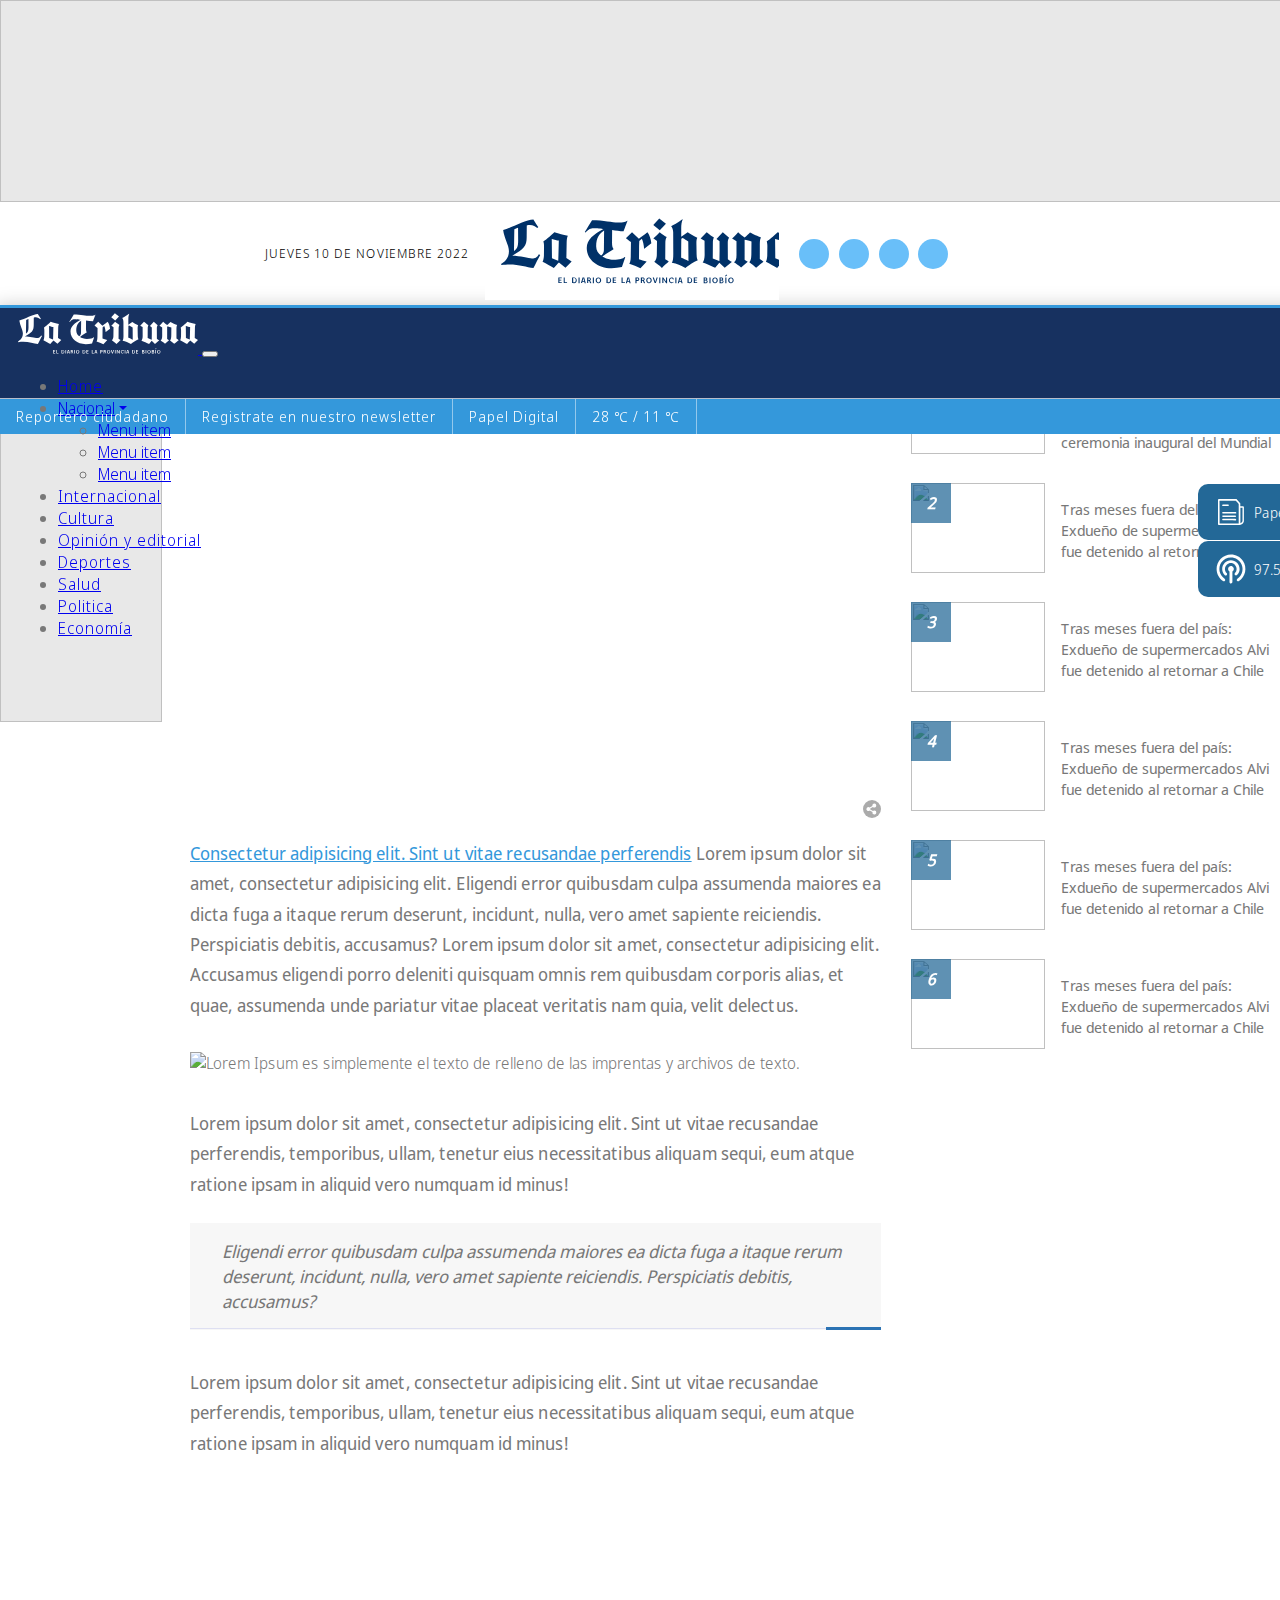
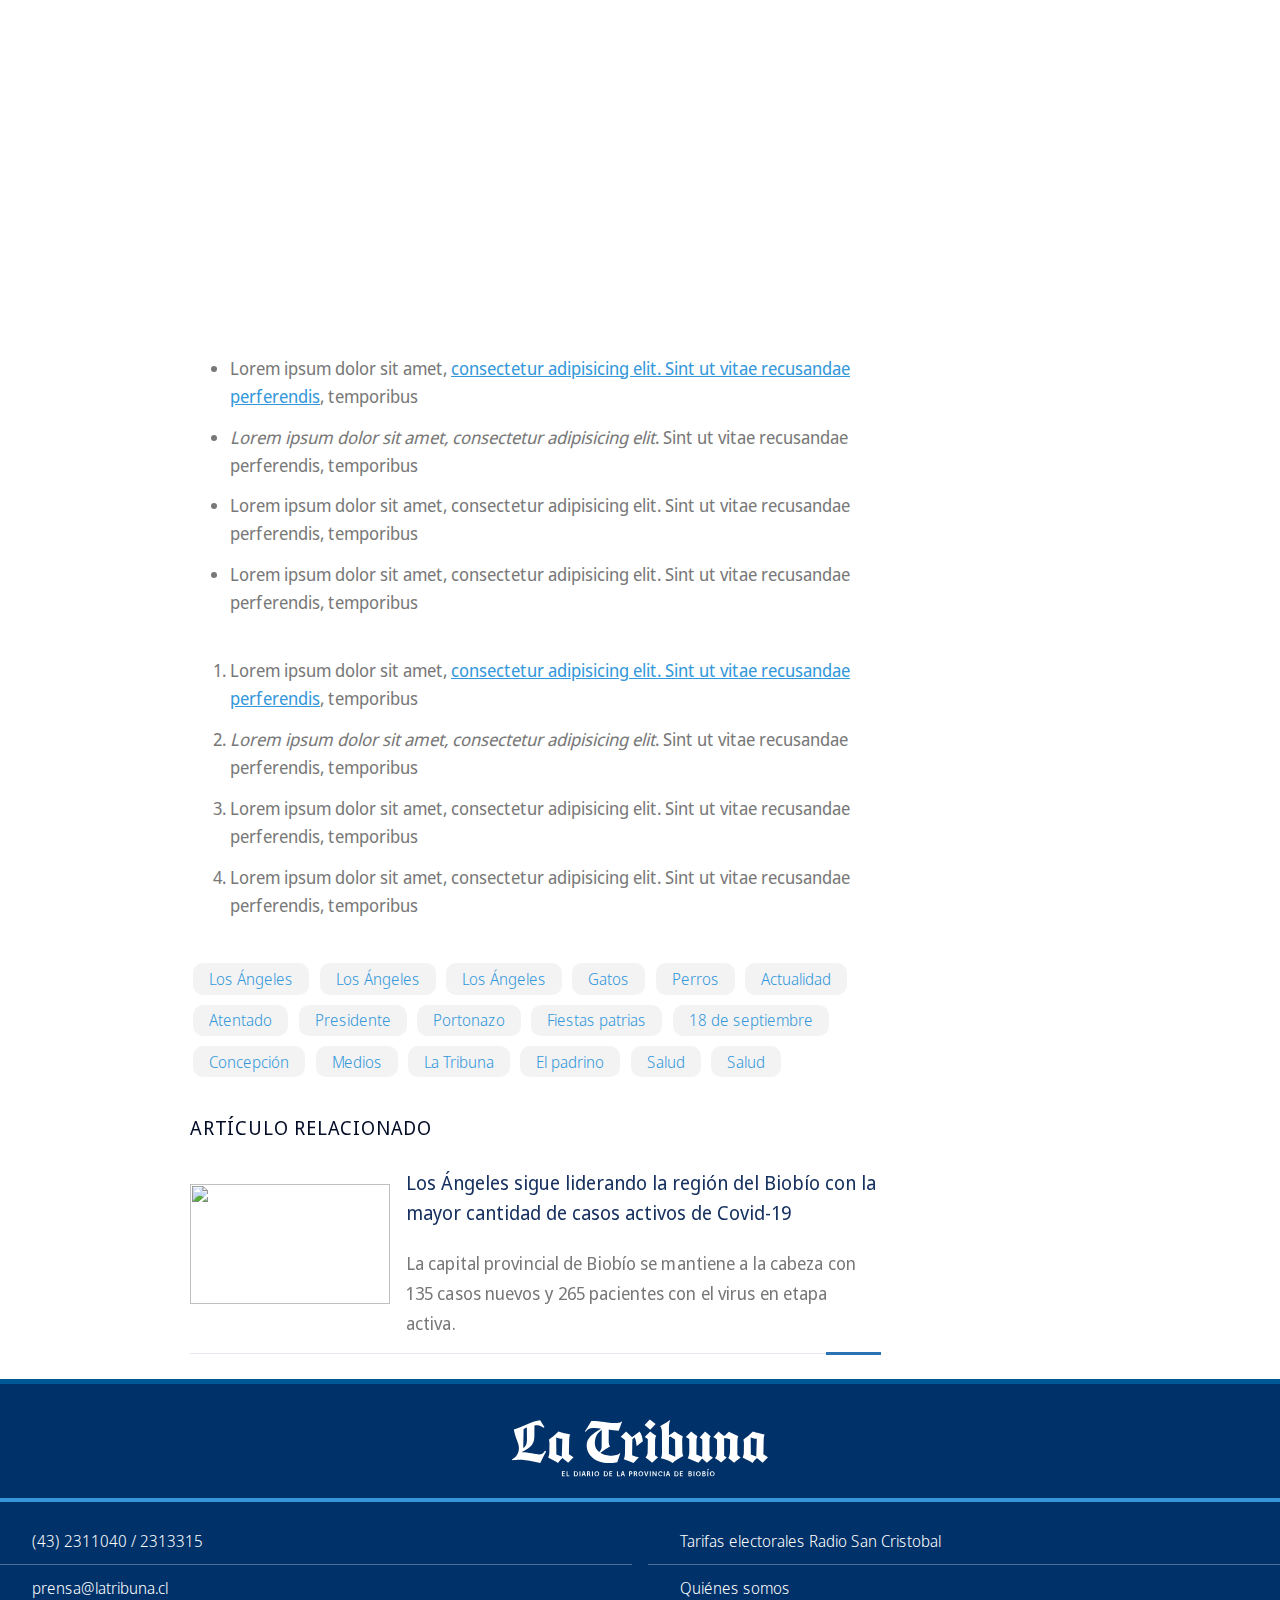
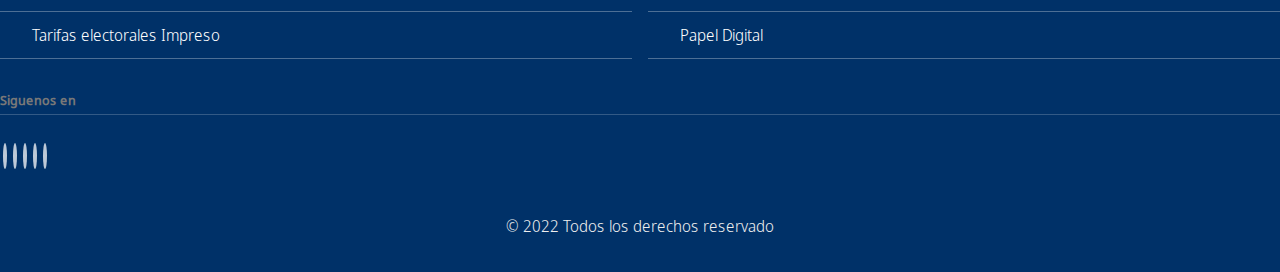
==== commit fdc5b89b: "Se guardan los cambios" ====
--- a/single.html
+++ b/single.html
@@ -124,10 +124,10 @@
 	<!-- CIERRE DE RADIO -->
 
     <!-- INICIO DEL CONTAINER -->
-	<div id="contentPost" class="container main-top-container" style="padding-top: 460px;">
+	<div id="contentPost" class="container main-top-container">
         
         <!-- INICIO DE ASIDE -->
-        <aside class="ad-aside">
+        <aside class="ad-aside d-md-none d-xl-block">
             <!-- INCIO DE ADDS -->
             <div class="infoAdd__160-600" style="position: sticky; top: 120px;">
             </div>
@@ -138,24 +138,28 @@
         <!-- INICIO DE ARTICLE CONTAINER -->
         <div class="article-container" id="post">
             <!-- INICIO DE ADDS -->
-            <div class="infoAdd__970-90">
+            <div class="infoAdd__970-90 d-md-none d-lg-block">
             </div>
             <!-- CIERRE DE ADDS -->
 
             <!-- INICIO DE POST CONTENT -->
             <div class="post__content">
                 <!-- INICIO DE CATEGORIA -->
-                <div class="category">
-                    <a href="#" target="_blank">Lo más visto</a>
+                <div class="category nacional_primary">
+                    <a href="#" target="_blank">Nacional</a>
                 </div>
                 <!-- CIERRE DE CATEGORIA -->
                 <h1>UDI y la DC confirman que ratificarán nombramiento de José Morales como Fiscal Nacional</h1>
                 
+
             
 
                 <div class="post-main-aside-container">
                     <!-- INICIO DE POST MAIN -->
                     <div class="post-main">
+                        <div class="bajada">
+                            <h2>Lorem ipsum dolor sit amet consectetur adipisicing elit. Totam adipisci, necessitatibus iste dignissimos magnam hic ullam architecto cupiditate reprehenderit qui ratione libero laborum neque repellat voluptatum sit impedit voluptate ea?</h2>
+                        </div>
                         <div class="post-image" style="background-image: url(https://media.biobiochile.cl/wp-content/uploads/2022/11/jose-morales-750x400.jpg);">
                             <a href="https://media.biobiochile.cl/wp-content/uploads/2022/11/social-jose-morales-1200x633.jpg" target="_blank">
                                 <div class="link-imagen"></div>
@@ -261,33 +265,51 @@
                     <!-- CIERRE DE POST MAIN -->
 
                     <!-- INICIO DE POST ASIDE -->
-                    <div class="post-aside">
+                    <div class="post-aside d-md-none d-lg-block">
                         <div class="hederSection border-bottom">
                             <h2 class="background-celeste">Más visto</h2>
                         </div>
                         <div class="bodySection">
                             <article class="article__loMasVisto">
-                                <img src="http://placehold.jp/300x200.png" alt="">
+                                <div class="article__loMasVisto-number">
+                                    <div class="article__loMasVisto-num">1</div>
+                                    <img src="https://media.biobiochile.cl/wp-content/uploads/2022/11/carolina-de-moras-2-750x400.png" alt="">
+                                </div>
                                 <h3>No lo pueden cancelar porque es Dios”: Morgan Freeman deja la grande en RRSS por estar en la ceremonia inaugural del Mundial</h3>
                             </article>
                             <article class="article__loMasVisto">
-                                <img src="http://placehold.jp/300x200.png" alt="">
-                                <h3>Tras meses fuera del país: Exdueño de supermercados Alvi fue detenido al retornar a Chile</h3>
-                            </article>
-                            <article class="article__loMasVisto">
-                                <img src="http://placehold.jp/300x200.png" alt="">
-                                <h3>Tras meses fuera del país: Exdueño de supermercados Alvi fue detenido al retornar a Chile</h3>
-                            </article>
-                            <article class="article__loMasVisto">
-                                <img src="http://placehold.jp/300x200.png" alt="">
-                                <h3>Tras meses fuera del país: Exdueño de supermercados Alvi fue detenido al retornar a Chile</h3>
-                            </article>
-                            <article class="article__loMasVisto">
-                                <img src="http://placehold.jp/300x200.png" alt="">
-                                <h3>Tras meses fuera del país: Exdueño de supermercados Alvi fue detenido al retornar a Chile</h3>
-                            </article>
-                            <article class="article__loMasVisto">
-                                <img src="http://placehold.jp/300x200.png" alt="">
+                                <div class="article__loMasVisto-number">
+                                    <div class="article__loMasVisto-num">2</div>
+                                    <img src="https://media.biobiochile.cl/wp-content/uploads/2022/11/tini-recibe-ola-mensajes-machistas-derrota-argentina-qatar-2022-750x400.jpg" alt="">
+                                </div>
+                                <h3>Tras meses fuera del país: Exdueño de supermercados Alvi fue detenido al retornar a Chile</h3>
+                            </article>
+                            <article class="article__loMasVisto">
+                                <div class="article__loMasVisto-number">
+                                    <div class="article__loMasVisto-num">3</div>
+                                    <img src="https://media.biobiochile.cl/wp-content/uploads/2022/11/tsunami-1-750x400.jpg" alt="">
+                                </div>
+                                <h3>Tras meses fuera del país: Exdueño de supermercados Alvi fue detenido al retornar a Chile</h3>
+                            </article>
+                            <article class="article__loMasVisto">
+                                <div class="article__loMasVisto-number">
+                                    <div class="article__loMasVisto-num">4</div>
+                                    <img src="https://media.biobiochile.cl/wp-content/uploads/2022/11/merlina-netflix-750x400.jpg" alt="">
+                                </div>
+                                <h3>Tras meses fuera del país: Exdueño de supermercados Alvi fue detenido al retornar a Chile</h3>
+                            </article>
+                            <article class="article__loMasVisto">
+                                <div class="article__loMasVisto-number">
+                                    <div class="article__loMasVisto-num">5</div>
+                                    <img src="https://media.biobiochile.cl/wp-content/uploads/2022/11/el-exorcismo-de-dios-750x400.jpg" alt="">
+                                </div>
+                                <h3>Tras meses fuera del país: Exdueño de supermercados Alvi fue detenido al retornar a Chile</h3>
+                            </article>
+                            <article class="article__loMasVisto">
+                                <div class="article__loMasVisto-number">
+                                    <div class="article__loMasVisto-num">6</div>
+                                    <img src="https://media.biobiochile.cl/wp-content/uploads/2022/11/cientificos-descubren-como-caerle-bien-a-un-gato-750x400.jpg" alt="">
+                                </div>
                                 <h3>Tras meses fuera del país: Exdueño de supermercados Alvi fue detenido al retornar a Chile</h3>
                             </article>
                         </div>
--- a/css/main.css
+++ b/css/main.css
@@ -1190,6 +1190,13 @@
     width: 100%;
 }
 
+#post .dateShare {
+    display: flex;
+    justify-content: space-between;
+    width: 100%;
+    margin: 1rem 0;
+}
+
 .dateShareRight {
     display: flex;
     justify-content:flex-end;
@@ -1483,6 +1490,8 @@
         border-bottom: none;
     }
 
+
+
 }
 
 @media only screen and (min-width: 530px) and (max-width: 991px){
@@ -1512,8 +1521,40 @@
     #logo{
         display: block;
     }
+
   
 }
+@media (max-width: 768px){
+    .post-main {
+        margin-right:auto!important;
+        margin-left:auto!important;
+        max-width: 100vw!important;
+        width: 100%!important;
+        /* padding: 0 1rem!important; */
+        /* border: 1px solid red; */
+        height: auto;
+        overflow: hidden;
+    }
+    .post__content{
+        padding: 0 1rem;
+    }
+    #top {
+        width: 30px;
+        height: 30px;
+        border-radius: 100%;
+        background: #0093C4;
+        border: 2px solid rgb(87 166 219);
+        position: fixed;
+        bottom: 200px;
+        right: 15px;
+        display: flex;
+        justify-content: center;
+        align-items: center;
+        color: #fff;
+        font-size: 1rem;
+    }
+}
+
 
 /* CSS SINGLE */
 
@@ -1591,6 +1632,13 @@
     color: #3498db;
     text-decoration: underline;
 }
+
+#post .post-main .despliega-redes a {
+    color: #ffffff;
+    text-decoration: underline;
+}
+
+
 
 #post .post-main img {
     width: 100%;
@@ -1765,17 +1813,49 @@
     display: flex;
     justify-content: center;
     align-items: center;
-    padding: 0 1.2rem 0 1.2rem;
+    padding: 0 1.2rem 0 2rem;
     color: #fff;
-    font-size: 1.1875rem;
+    font-size: 1.1rem;
     line-height: 2;
     letter-spacing: 1px;
     text-decoration: none;
     font-weight: 400;
-    text-transform: uppercase;
+    text-transform: none;
     /* border-right: 2px solid rgb(22 49 96 / 27%); */
     border-radius: 5px 5px 0 0;
     margin: 0 ;
+    position: relative;
+}
+
+#post .hederSection h2:before{
+    content: "";
+    position: absolute;
+    top: 15px;
+    left: 15px;
+    height: 6px;
+    width: 6px;
+    background-color: #ffffff;
+    border-radius: 100%;
+    animation: hearbeat_scale 1s infinite;
+}
+
+#post .hederSection h2:after{
+    content: "";
+    position: absolute;
+    top: 11px;
+    left: 11px;
+    height: 14px;
+    width: 14px;
+    background-color: #ffffff;
+    border-radius: 100%;
+    opacity: .3;
+    animation: hearbeat_scale 1s infinite;
+}
+
+@keyframes hearbeat_scale{
+    0%{transform:scale(1)}
+    50%{transform:scale(.75)}
+    100%{transform:scale(1)}
 }
 
 .background-celeste {
@@ -1795,10 +1875,27 @@
 }
 
 #post .bodySection article img {
-    width: 150px;
+    width: 134px;
     height: 90px;
     object-fit: cover;
     margin-right: 1rem;
+}
+
+#post .bodySection article .article__loMasVisto-number{
+    position: relative;
+}
+
+#post .bodySection article .article__loMasVisto-number .article__loMasVisto-num{
+    width: 40px;
+    height: 40px;
+    background-color: rgb(35 104 151 / 73%);
+    color: #fff;
+    position: absolute;
+    display: flex;
+    justify-content: center;
+    align-items: center;
+    font-style: italic;
+    font-weight: 600;
 }
 
 #post .bodySection article h3 {
@@ -1819,4 +1916,12 @@
     position: fixed;
     width: 100%;
     z-index: 6000;
+}
+
+.bajada h2{
+    font-style: italic;
+    font-weight: 600;
+    font-size: 1.1rem;
+    line-height: 1.9rem;
+    margin: 0 0 1.5rem 0;
 }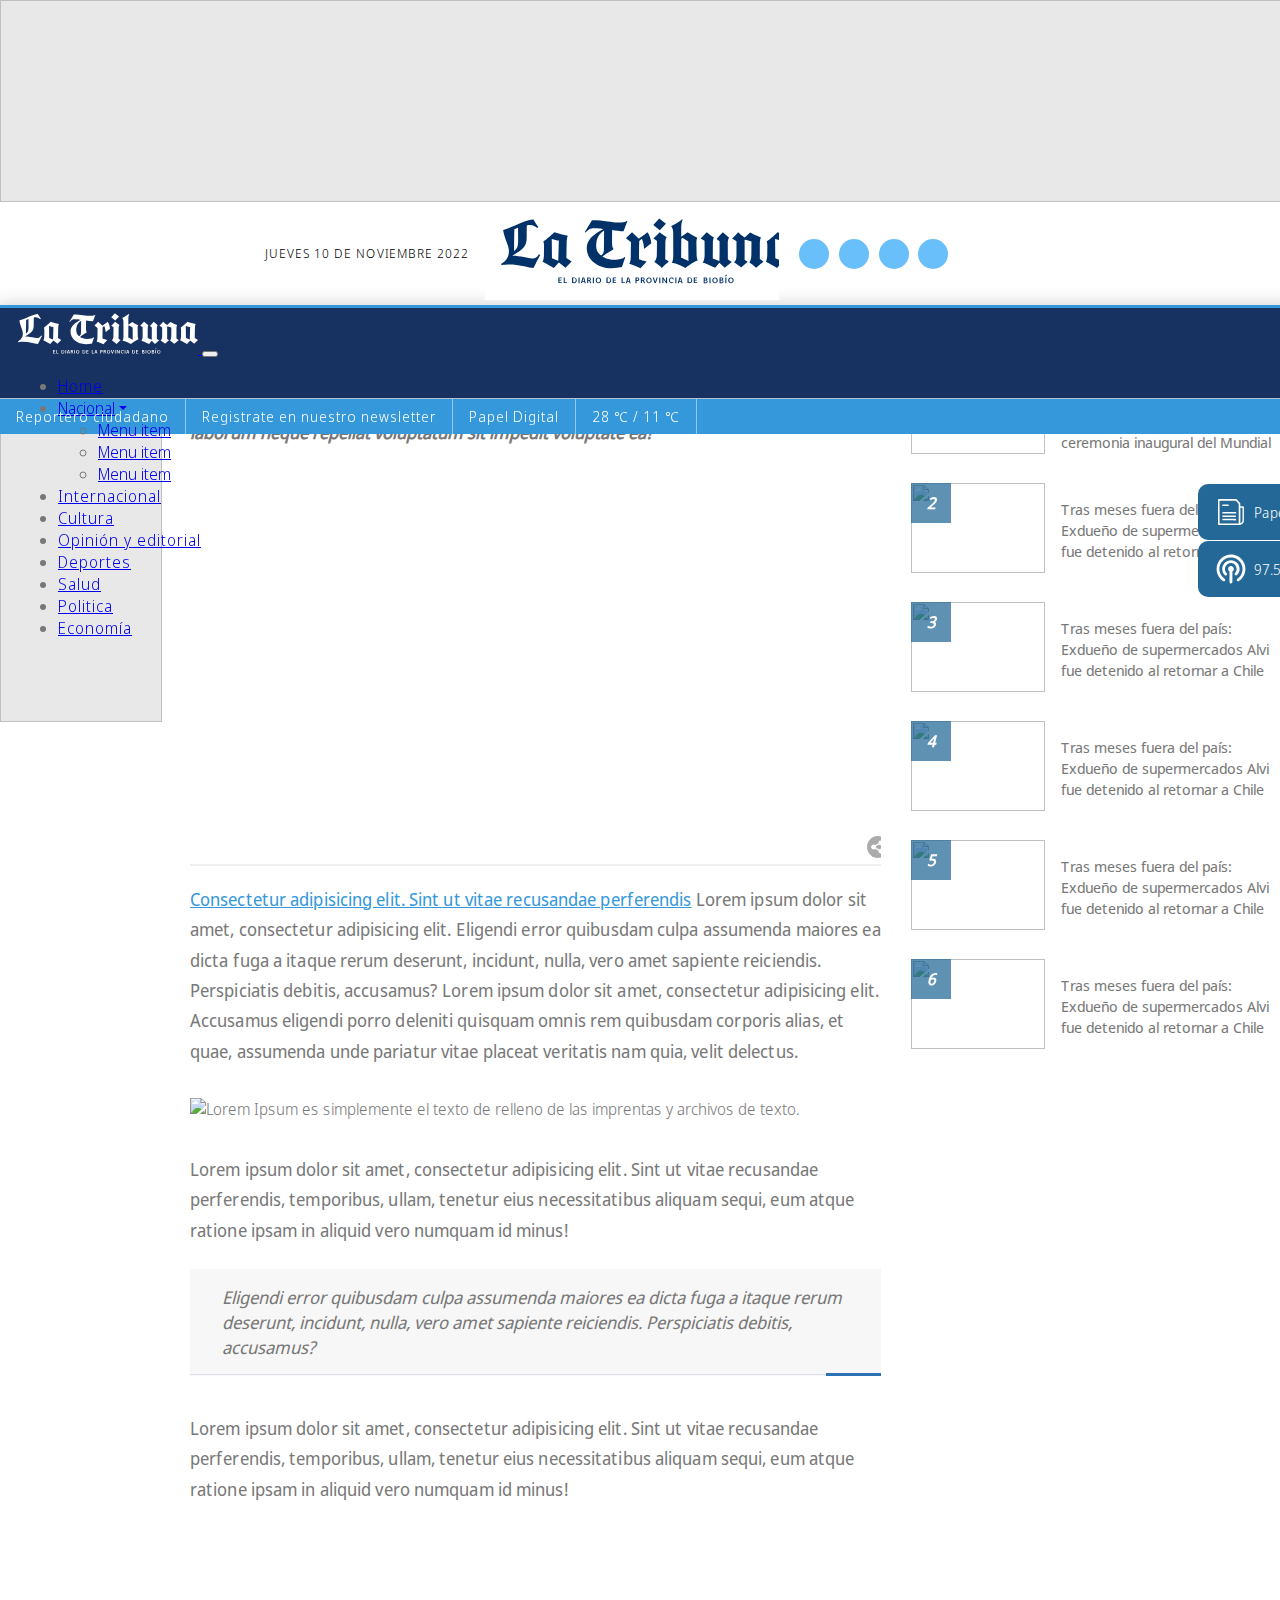
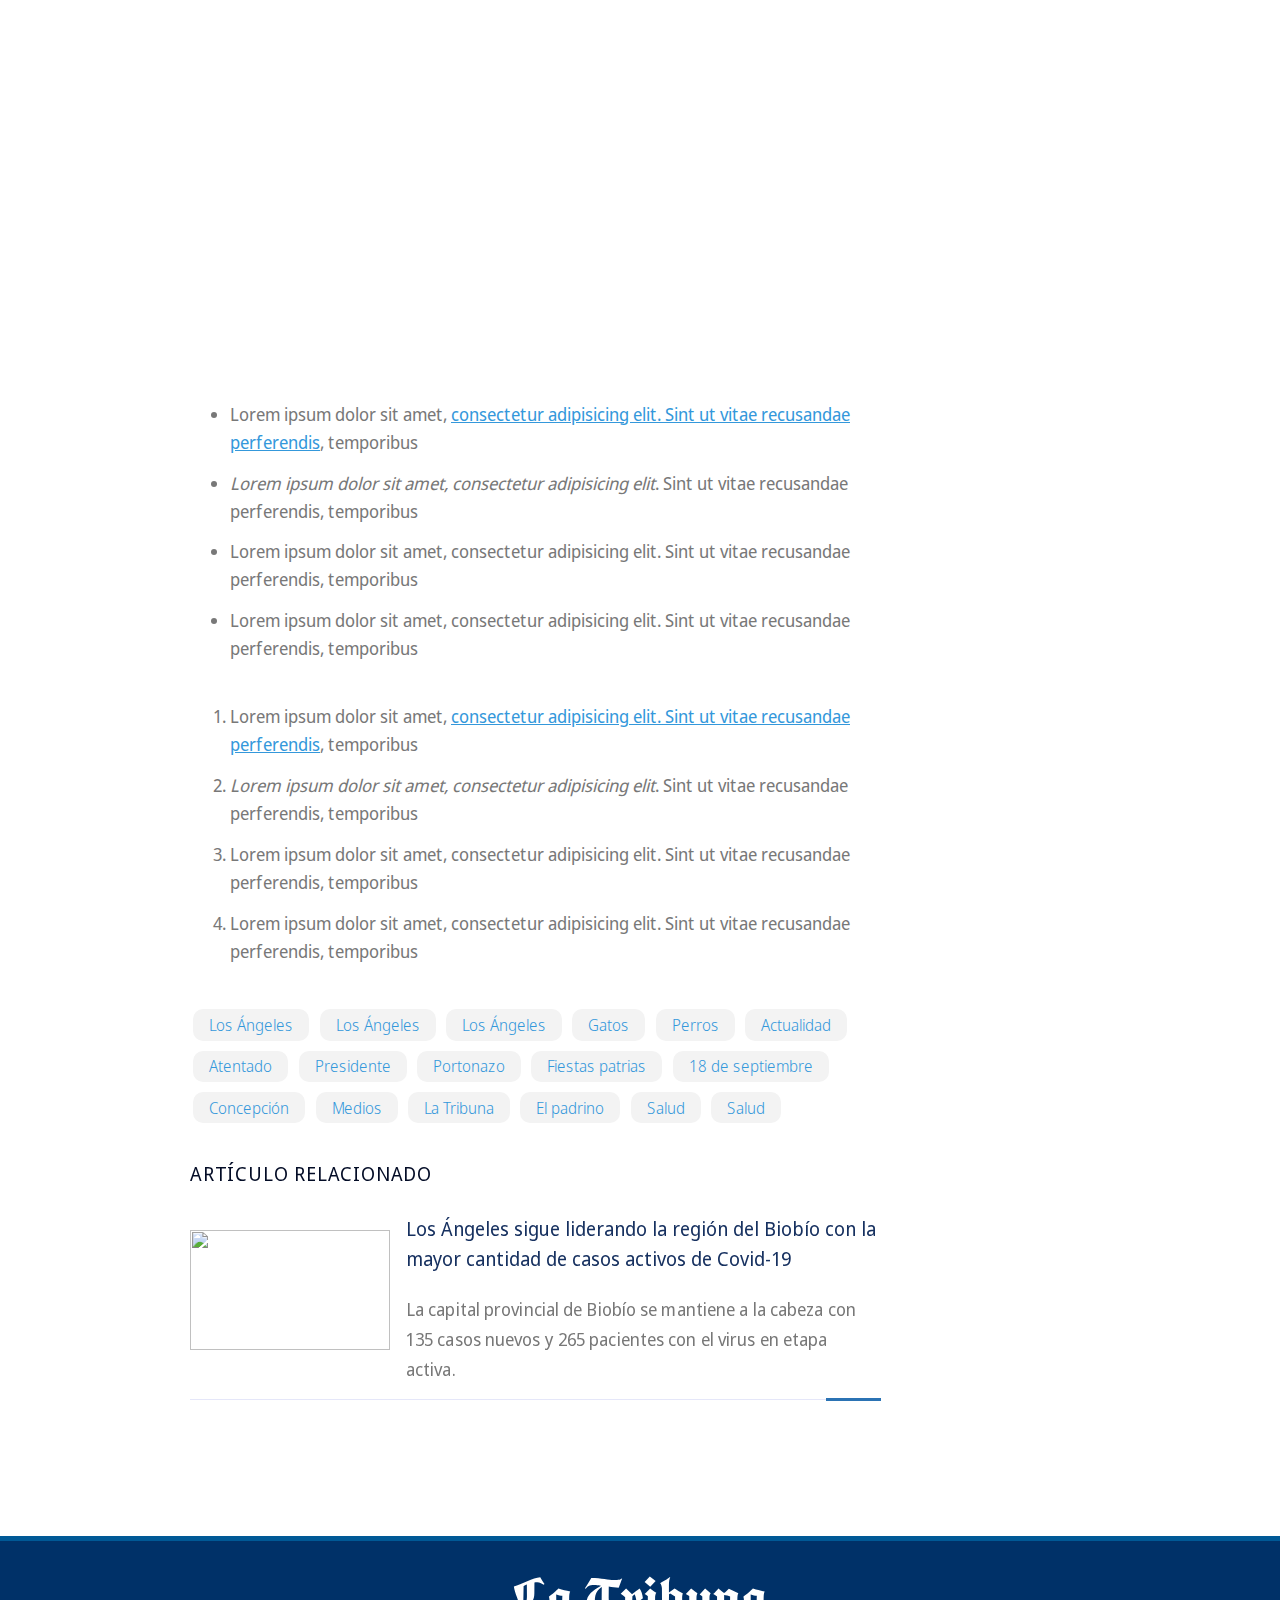
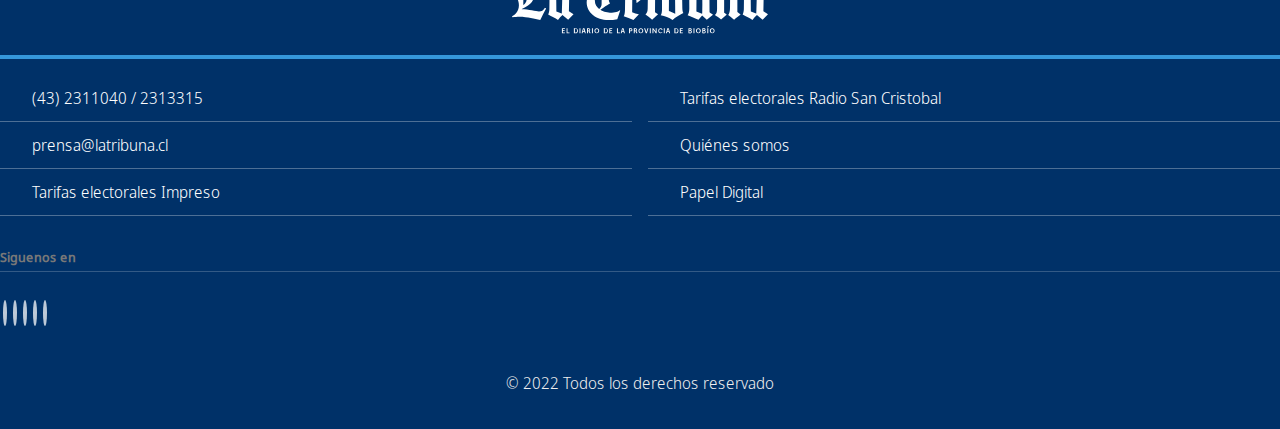
==== commit 56cd97ef: "Se agrega galeria autor fecha y quien saco la primera foto" ====
--- a/single.html
+++ b/single.html
@@ -138,7 +138,7 @@
         <!-- INICIO DE ARTICLE CONTAINER -->
         <div class="article-container" id="post">
             <!-- INICIO DE ADDS -->
-            <div class="infoAdd__970-90 d-md-none d-lg-block">
+            <div class="infoAdd__728-90 d-md-none d-lg-block">
             </div>
             <!-- CIERRE DE ADDS -->
 
@@ -157,6 +157,10 @@
                 <div class="post-main-aside-container">
                     <!-- INICIO DE POST MAIN -->
                     <div class="post-main">
+						<div class="date">
+							<span><i class="fa-regular fa-user"></i> Publicado por Juvenal Rivera</span>
+							<time><i class="fa-regular fa-clock"></i> Viernes 21 octubre de 2022 | 11:13</time>
+						</div>
                         <div class="bajada">
                             <h2>Lorem ipsum dolor sit amet consectetur adipisicing elit. Totam adipisci, necessitatibus iste dignissimos magnam hic ullam architecto cupiditate reprehenderit qui ratione libero laborum neque repellat voluptatum sit impedit voluptate ea?</h2>
                         </div>
@@ -167,7 +171,7 @@
                         </div>
                             <!-- INICIO DE DATESHARE -->
                     <div class="dateShare mt-3">
-                        <time class="text-secondary"><i class="fa-regular fa-clock"></i> 10:20</time>
+                        <span class="text-secondary"><i class="fa-solid fa-camera"></i></span>
                         <div class="share-tool">
                             <div class="despliega-redes">
                                 <a href="#" title="Compartir esta nota en Facebook"><i class="fa-brands fa-square-facebook"></i></a>
@@ -258,8 +262,68 @@
                         </div>
                     </article>
 
-                    
-
+					<!-- INICIO DE GALERIA -->
+					<div id="carousel-1" class="carousel slide my-3" data-bs-ride="true">
+						
+							<!-- INICIO DE CAROUSEL INNER -->
+							<div class="carousel-inner">
+
+									<div class="carousel-item active">
+										<div class="row px-5">
+											<div class="col-md-12">
+												<img src="https://media.biobiochile.cl/wp-content/uploads/2022/11/salud-mental-750x400.png" alt="">
+											</div>
+											<!-- <div class="col-md-4">
+												<img src="https://media.biobiochile.cl/wp-content/uploads/2022/11/salud-mental-750x400.png" alt="">
+											</div>
+											<div class="col-md-4">
+												<img src="https://media.biobiochile.cl/wp-content/uploads/2022/11/salud-mental-750x400.png" alt="">
+											</div> -->
+										</div>
+									</div>
+									<div class="carousel-item">
+										<div class="row px-5">
+											<div class="col-md-12">
+												<img src="https://media.biobiochile.cl/wp-content/uploads/2022/11/salud-mental-750x400.png" alt="">
+											</div>
+											<!-- <div class="col-md-4">
+												<img src="https://media.biobiochile.cl/wp-content/uploads/2022/11/salud-mental-750x400.png" alt="">
+											</div>
+											<div class="col-md-4">
+												<img src="https://media.biobiochile.cl/wp-content/uploads/2022/11/salud-mental-750x400.png" alt="">
+											</div> -->
+										</div>
+									</div>
+									<div class="carousel-item">
+										<div class="row px-5">
+											<div class="col-md-12">
+												<img src="https://media.biobiochile.cl/wp-content/uploads/2022/11/salud-mental-750x400.png" alt="">
+											</div>
+											<!-- <div class="col-md-4">
+												<img src="https://media.biobiochile.cl/wp-content/uploads/2022/11/salud-mental-750x400.png" alt="">
+											</div>
+											<div class="col-md-4">
+												<img src="https://media.biobiochile.cl/wp-content/uploads/2022/11/salud-mental-750x400.png" alt="">
+											</div> -->
+										</div>
+									</div>
+								
+							</div>
+							<!-- CIERRE DE CAROUSEL INNER -->
+
+							<!-- INICIO DE CONTROL PREV -->
+							<button class="carousel-control-prev" type="button" data-bs-target="#carousel-1" data-bs-slide="prev">
+								<span class="carousel-control-prev-icon" aria-hidden="true"></span>
+								<span class="visually-hidden">Previous</span>
+							</button>
+
+							<!-- INICIO DE CONTROL NEXT -->
+							<button class="carousel-control-next" type="button" data-bs-target="#carousel-1" data-bs-slide="next">
+								<span class="carousel-control-next-icon" aria-hidden="true"></span>
+								<span class="visually-hidden">Next</span>
+							</button>
+						</div>
+						<!-- CIERRE DE GALERIA -->
 
                     </div>
                     <!-- CIERRE DE POST MAIN -->
--- a/css/main.css
+++ b/css/main.css
@@ -1121,7 +1121,26 @@
     margin-top: -10px;
 }
 
+#post .share-tool .icono-compartir {
+    border-radius: 50%;
+    background-color: rgba(0,0,0,.33);
+    color: #fff;
+    width: 22px;
+    height: 22px;
+    text-align: center;
+    position: absolute;
+    right: 0;
+    top: 50%;
+    margin-top: -10px;
+}
+
 .icono-compartir {
+    background-image: url('./../img/compartir.svg');
+    background-repeat: no-repeat;
+    background-position: center;
+}
+
+#post .icono-compartir {
     background-image: url('./../img/compartir.svg');
     background-repeat: no-repeat;
     background-position: center;
@@ -1141,13 +1160,41 @@
     display: none;
 }
 
+#post .share-tool .despliega-redes {
+    background-color: #959595;
+    float: left;
+    position: absolute;
+    right: 0;
+    top: -5px;
+    padding: 5px;
+    border-radius: 2px;
+    opacity: 0;
+    align-items: flex-start;
+    height: 30px;
+    display: none;
+}
+
 .share-tool .despliega-redes a{
     margin: 0 0.2rem;
     color: rgb(255, 255, 255);
     font-size: 1.5rem;
 }
 
+#post .share-tool .despliega-redes a{
+    margin: 0 0.2rem;
+    color: rgb(255, 255, 255);
+    font-size: 1.5rem;
+}
+
 .share-tool {
+    cursor: pointer;
+    cursor: hand;
+    position: relative;
+    height: 20px;
+    min-width: 30px;
+}
+
+#post .share-tool {
     cursor: pointer;
     cursor: hand;
     position: relative;
@@ -1169,6 +1216,22 @@
     z-index: 99;
     align-items: center;
 }
+
+#post .share-tool:hover>.despliega-redes {
+    display: flex;
+    opacity: 1;
+    -webkit-transform: scale(1) translateX(-30px);
+    -moz-transform: scale(1) translateX(-30px);
+    -o-transform: scale(1) translateX(-30px);
+    transform: scale(1) translateX(-30px);
+    -webkit-transition: .2s;
+    -moz-transition: .2s;
+    -o-transition: .2s;
+    transition: .2s;
+    z-index: 99;
+    align-items: center;
+}
+
 
 .share-tool .despliega-redes:after {
     content: "";
@@ -1184,6 +1247,20 @@
     border-left: 7px solid #959595;
 }
 
+#post .share-tool .despliega-redes:after {
+    content: "";
+    position: absolute;
+    right: -7px;
+    top: 8px;
+    display: block;
+    width: 0;
+    height: 0;
+    border: 0 solid transparent;
+    border-bottom-width: 7px;
+    border-top-width: 7px;
+    border-left: 7px solid #959595;
+}
+
 .dateShare {
     display: flex;
     justify-content: space-between;
@@ -1194,8 +1271,12 @@
     display: flex;
     justify-content: space-between;
     width: 100%;
-    margin: 1rem 0;
-}
+    margin: 0 0 1rem 0;
+    padding: 0 0.5rem 0.5rem 0.5rem;
+    border-bottom: 2px solid #efefef;
+    font-size: 1.1rem;
+}
+
 
 .dateShareRight {
     display: flex;
@@ -1203,9 +1284,7 @@
     width: 100%;
 }
 
-#mierda{
-    display: none;
-}
+
 
 header {
     background: #fff;
@@ -1215,32 +1294,6 @@
     border-radius:0;
 }
 
-/* .dropdown-menu {
-    position: absolute;
-    top: 100%;
-    left: 0;
-    z-index: 1000;
-    display: none;
-    float: left;
-    min-width: 160px;
-    padding: 0;
-    margin: 2px 0 0;
-    font-size: 14px;
-    text-align: left;
-    list-style: none;
-    background-color: #fff;
-    -webkit-background-clip: padding-box;
-    background-clip: padding-box;
-    border: 1px solid #ccc;
-    border: 1px solid rgba(0,0,0,.15);
-    border-radius: 4px;
-    -webkit-box-shadow: 0 6px 12px rgb(0 0 0 / 18%);
-    box-shadow: 0 6px 12px rgb(0 0 0 / 18%);
-} */
-
-/* ul.dropdown-menu.show li{
-    border-right: 1px solid transparent;
-} */
 
 .dropdown-toggle::after {
     display: inline-block;
@@ -1545,8 +1598,9 @@
         background: #0093C4;
         border: 2px solid rgb(87 166 219);
         position: fixed;
-        bottom: 200px;
-        right: 15px;
+        /* bottom: 200px; */
+        bottom: 167px;
+        right: 27px;
         display: flex;
         justify-content: center;
         align-items: center;
@@ -1570,8 +1624,8 @@
     margin-top: 30px;
 }
 
-.infoAdd__970-90 {
-    width: 970px;
+.infoAdd__728-90 {
+    width: 728px;
     height: 90px;
     margin: 30px auto 1rem auto;
     background-color: #e8e8e8;
@@ -1646,6 +1700,41 @@
     margin-bottom: 1rem;
     margin-top: 1rem;
     object-fit: cover;
+}
+
+#post .post-main .carousel.slide img {
+    width: 100%;
+    height: auto;
+    /* margin-bottom: 1rem;
+    margin-top: 1rem; */
+    object-fit: cover;
+}
+
+#post .post-main .carousel.slide .carousel-control-prev {
+    left: 0;
+    top: 160px;
+    background: #3498db;
+    width: 30px;
+    height: 30px;
+    border-radius: 100%;
+}
+
+#post .post-main .carousel.slide .carousel-control-next {
+    right: 0;
+    top: 160px;
+    background: #3498db;
+    width: 30px;
+    height: 30px;
+    border-radius: 100%;
+}
+
+#post .post-main .carousel.slide .carousel-control-next-icon, #post .post-main .carousel.slide .carousel-control-prev-icon {
+    display: inline-block;
+    width: 2rem;
+    height: 2rem;
+    background-repeat: no-repeat;
+    background-position: 50%;
+    background-size: 50%;
 }
 
 .embed cite {
@@ -1924,4 +2013,35 @@
     font-size: 1.1rem;
     line-height: 1.9rem;
     margin: 0 0 1.5rem 0;
+}
+
+#post .date {
+    display: flex;
+    font-size: 12px;
+    color: rgb(94, 94, 94);
+    letter-spacing: 1px;
+    justify-content: space-between;
+    align-items: center;
+    border-top: 1px solid #efefef;
+    border-bottom: 1px solid #efefef;
+    padding: 0.5rem 1rem;
+    text-transform: uppercase;
+    font-weight: 400;
+    width: 100%;
+    margin-bottom: 1rem;
+}
+
+#post .date time{
+    font-size: 12px;
+    font-weight: 400;
+    text-transform: uppercase;
+    color: rgb(94, 94, 94);
+}
+
+#post .date i{
+    font-size: 13px;
+    color: #3498db;
+    margin-top: 2px;
+    letter-spacing: 1px;
+    margin-right: 2px;
 }